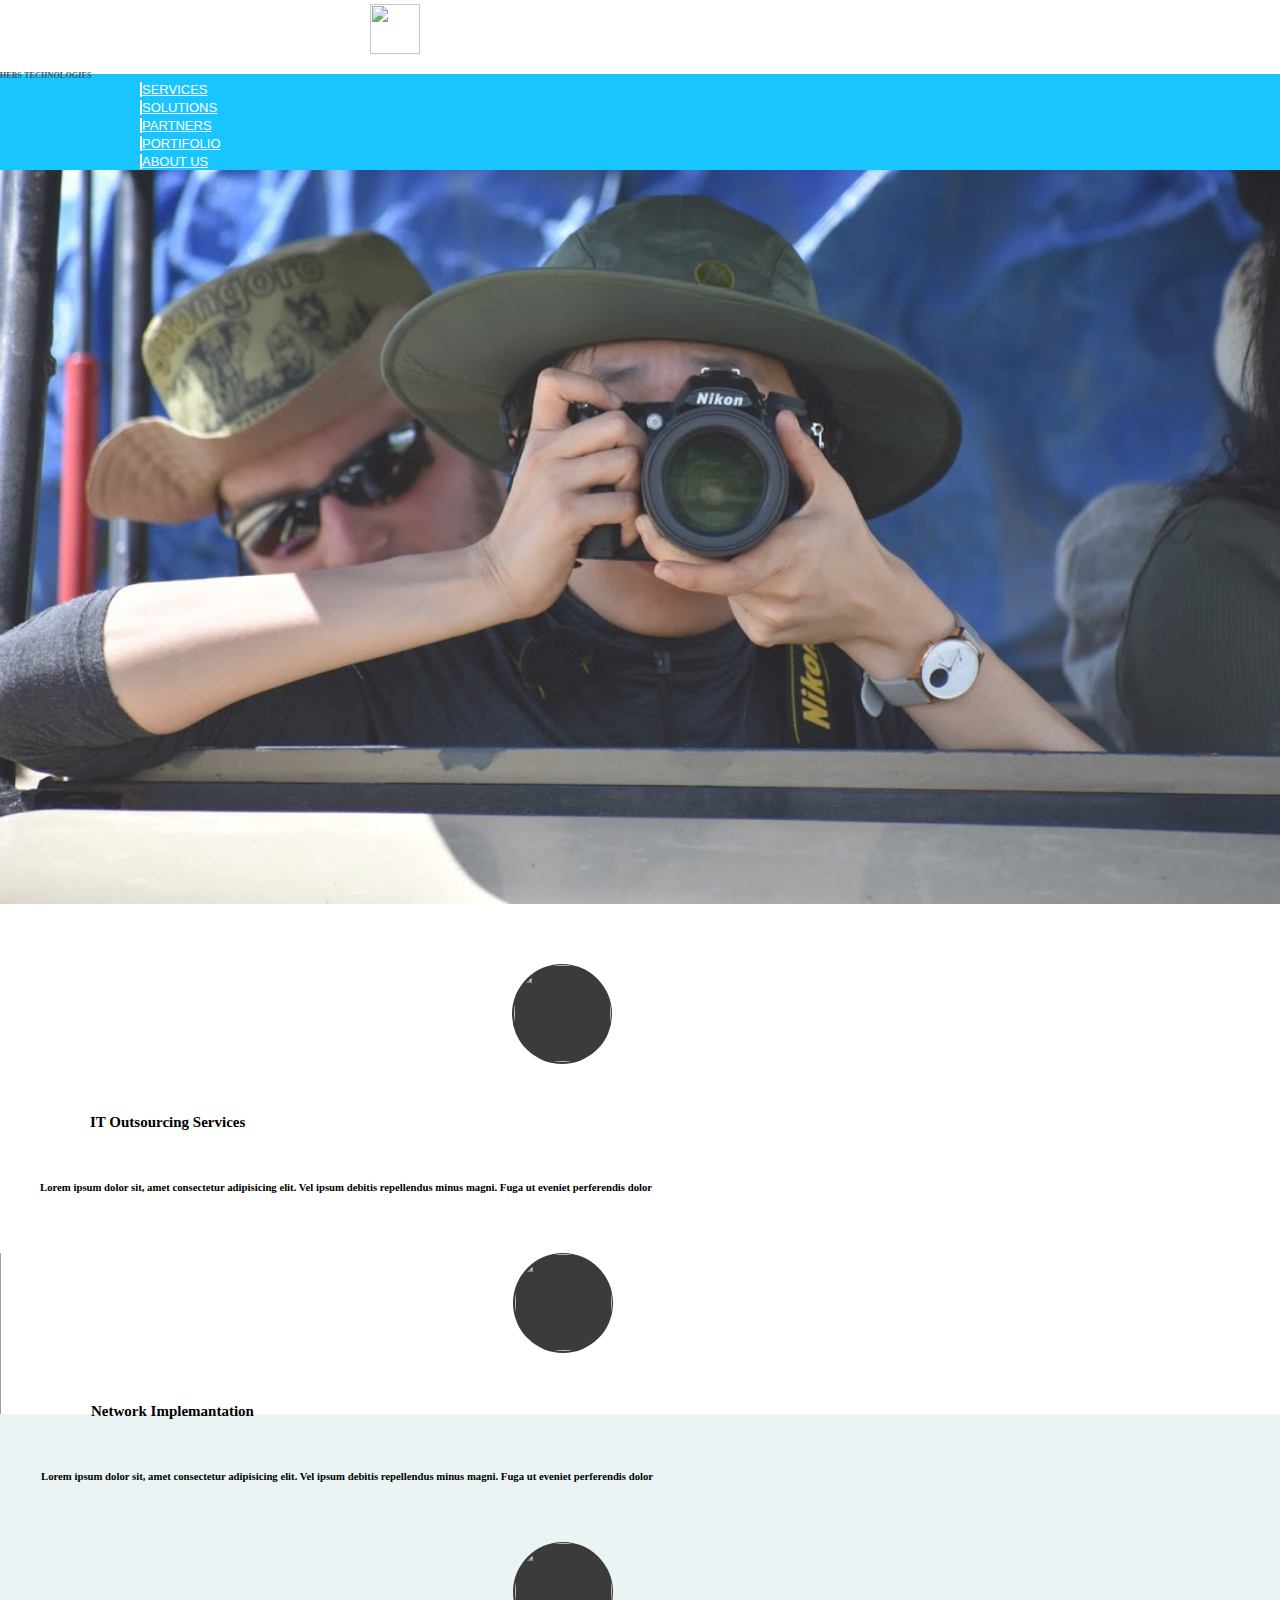
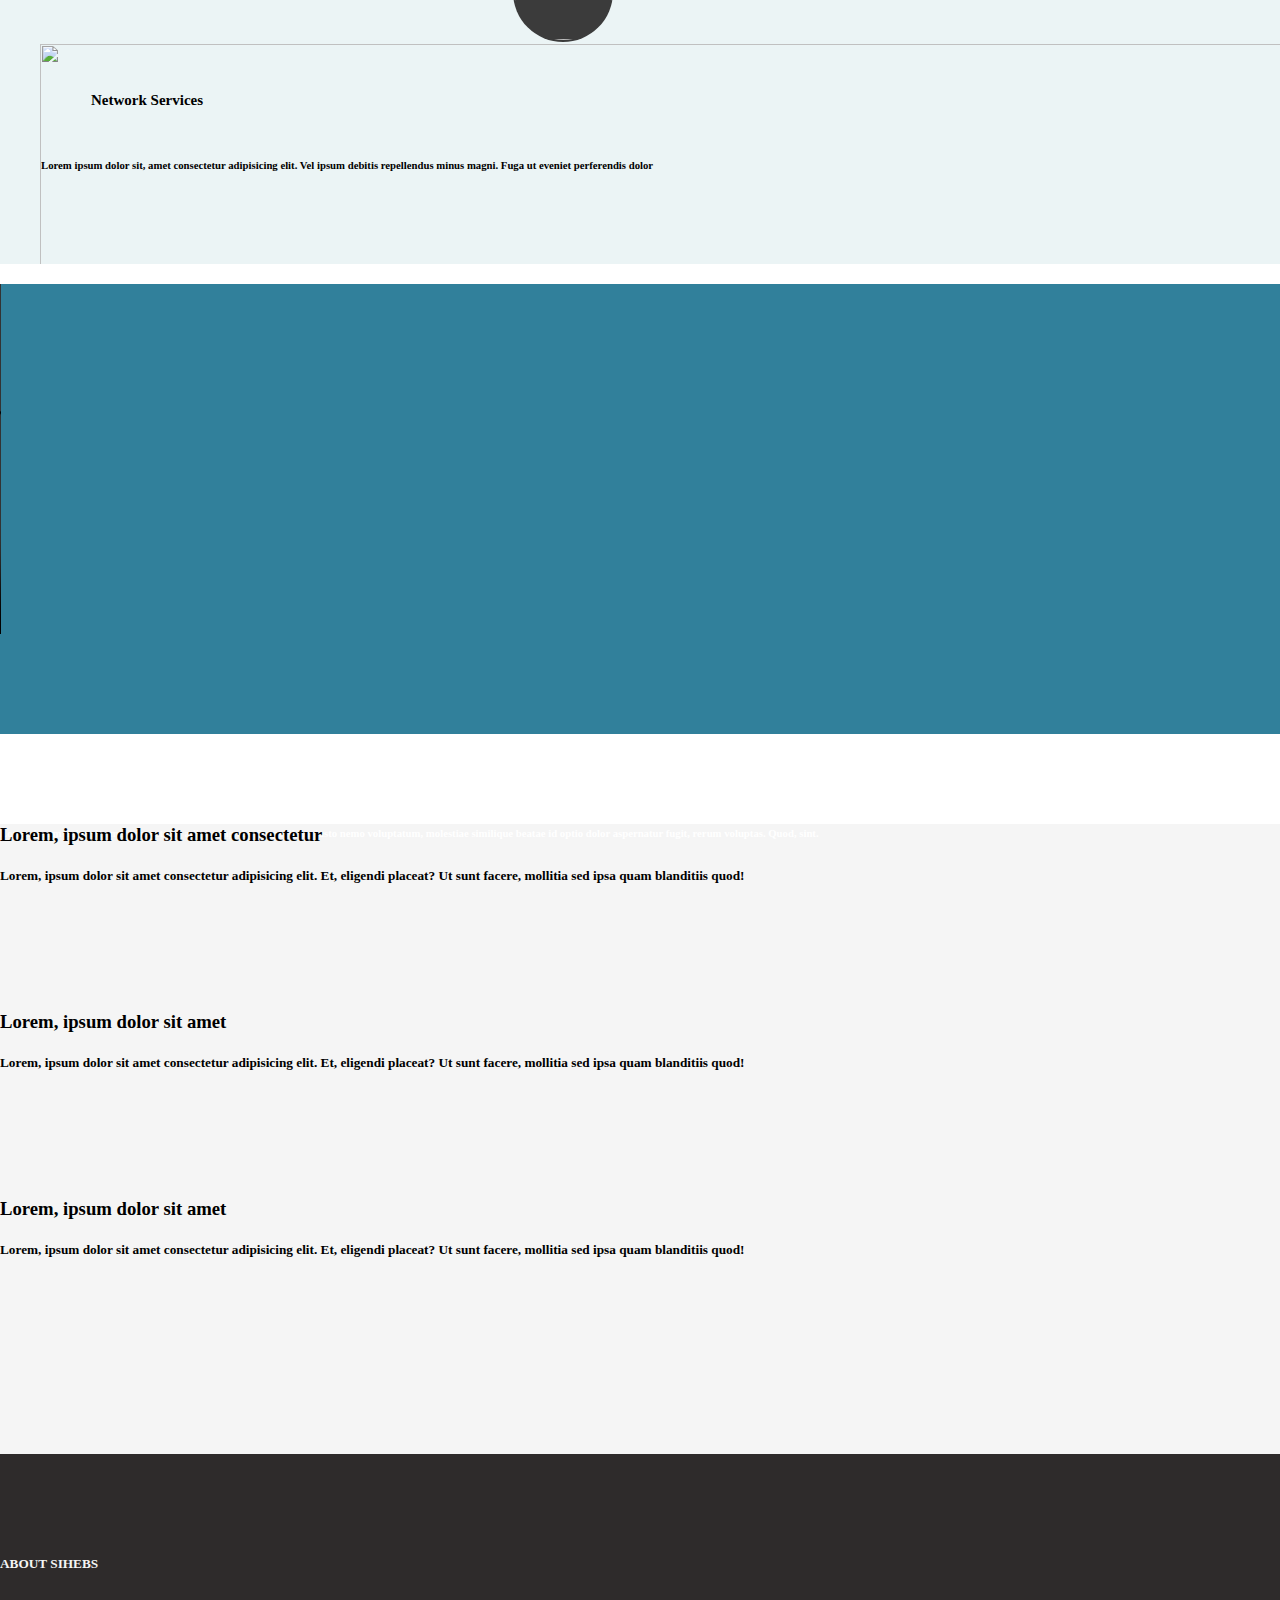
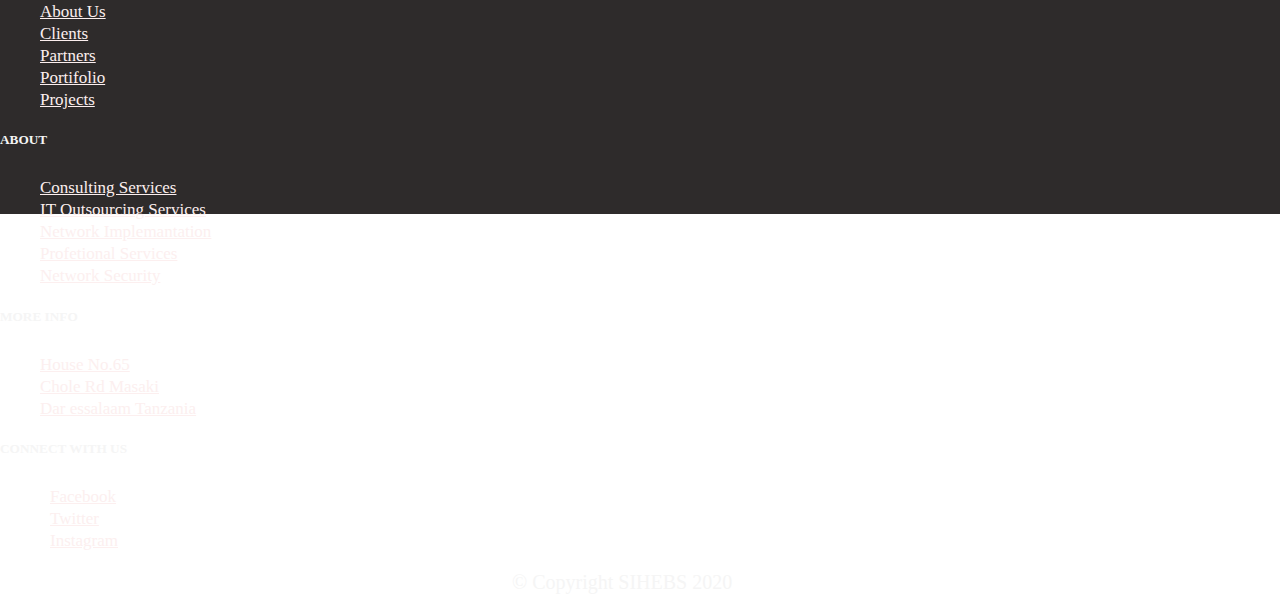
==== index.html @ 3056ec95 "pics" ====
<!DOCTYPE html>
<html lang="en">
  <head>
    <meta charset="UTF-8" />
    <meta name="viewport" content="width=device-width, initial-scale=1.0" />
    <link rel="stylesheet" href="styles/styles.css" />
    <!-- bootstrap -->
    <link
      rel="stylesheet"
      href="https://cdnjs.cloudflare.com/ajax/libs/bootstrap-material-design/4.0.2/bootstrap-material-design.css"
      integrity="sha512-2KRz1UY/OYx7yBlulfAB4FqeSUMzlkvxCX6IalaJfhrihGo8lbY+AOm5isINAIcGV/sCqi7Pic6Mq6pznnP4mA=="
      crossorigin="anonymous"
    />
    <!-- fontawesome icons -->
    <link
      rel="stylesheet"
      href="https://cdnjs.cloudflare.com/ajax/libs/font-awesome/5.14.0/css/all.min.css"
      integrity="sha512-1PKOgIY59xJ8Co8+NE6FZ+LOAZKjy+KY8iq0G4B3CyeY6wYHN3yt9PW0XpSriVlkMXe40PTKnXrLnZ9+fkDaog=="
      crossorigin="anonymous"
    />
    <title>SIHEBS|Technology</title>
  </head>
  <body>
    <section id="wrapper">
      <!-- header -->
      <div class="container">
        <header>
          <div id="header1">
            <div class="header-top-area">
              <div class="top-bar-border">
                <div class="row">
                  <div class="col-sm-4 col-md-6 col-lg-6">
                    <div class="header-top-left">
                      <ul>
                        <li>
                          <a href=""
                            ><i class="fa fa-question-circle"></i> Have any
                            Question?</a
                          >
                        </li>
                        <li>
                          <a href=""
                            ><i
                              class="fa fa-phone-square"
                              aria-hidden="true"
                            ></i>
                            +255 745 689 234</a
                          >
                        </li>
                        <li>
                          <a href=""
                            ><i class="fa fa-envelope"></i>
                            info@sihebs.co.tz</a
                          >
                        </li>
                      </ul>
                    </div>
                  </div>

                  <div class="col-sm-4 col-md-6 col-lg-6">
                    <div class="header-top-right">
                      <ul>
                        <li><a href="">DemoApp</a></li>
                        <li><a href="">Contact Us</a></li>
                        <li><a href="">Sitemap</a></li>
                      </ul>
                    </div>
                  </div>
                </div>
              </div>
            </div>
          </div>
          <nav id="myHeader" class="navbar navbar-expand-lg py-4 mt-4">
            <div href="#" class="navbar-brand">
              <div class="row">
                <img
                  src="assets/icons/e-kilimo.png"
                  height="50px"
                  width="50px"
                  alt=""
                  class="img-fluid"
                />
                <h5 class="display-6 brand">SIHEBS TECHNOLOGIES</h5>
              </div>
            </div>
            <ul class="navbar-nav ml-auto">
              <li class="nav-item">
                <a href="" class="nav-link active">SERVICES</a>
              </li>
              <li class="nav-item">
                <a href="" class="nav-link">SOLUTIONS</a>
              </li>
              <li class="nav-item"><a href="" class="nav-link">PARTNERS</a></li>
              <li class="nav-item">
                <a href="" class="nav-link">PORTIFOLIO</a>
              </li>
              <li class="nav-item"><a href="" class="nav-link">ABOUT US</a></li>
            </ul>
          </nav>
        </header>
      </div>

      <!-- home section -->
      <section id="home-section">
        <!-- <div class="container">
          <div
            id="carouselExampleIndicators"
            class="carousel slide"
            data-ride="carousel"
          >
            <ol class="carousel-indicators">
              <li
                data-target="#carouselExampleIndicators"
                data-slide-to="0"
                class="active"
              ></li>
              <li
                data-target="#carouselExampleIndicators"
                data-slide-to="1"
              ></li>
              <li
                data-target="#carouselExampleIndicators"
                data-slide-to="2"
              ></li>
            </ol>
            <div class="carousel-inner">
              <div class="carousel-item active">
                <div class="carousel-caption">
                  <div class="row">
                    <div class="col-sm-6 col-md-6 col-lg-12">
                      <h1>
                        Explore <br />
                        Our Network Services
                      </h1>
                      <p>
                        SIHEBS deliver enterprises-class network securitywith
                        stateful inspection firewall,VPN and IPS ,offering the
                        Human layer 8 identity basedcontrols and layer
                        7applications controls it ensure high levelof network
                        security, network connectivity, continous
                      </p>
                    </div>
                  </div>
                </div>
                <img
                  src="assets/images/backg.jpg"
                  height="500px"
                  alt="First slide"
                />
              </div>
              <div class="carousel-item">
                <img src="assets/images/backg.jpg" alt="Second slide" />
              </div>
              <div class="carousel-item">
                <img src="assets/images/backg.jpg" alt="Third slide" />
              </div>
            </div>
            <a
              class="carousel-control-prev"
              href="#carouselExampleIndicators"
              role="button"
              data-slide="prev"
            >
              <span
                class="carousel-control-prev-icon"
                aria-hidden="true"
              ></span>
              <span class="sr-only">Previous</span>
            </a>
            <a
              class="carousel-control-next"
              href="#carouselExampleIndicators"
              role="button"
              data-slide="next"
            >
              <span
                class="carousel-control-next-icon"
                aria-hidden="true"
              ></span>
              <span class="sr-only">Next</span>
            </a>
          </div> -->
        </div>
      </section>
    </section>

    <!-- ==== second view  -->
    <section id="second-view">
      <div class="container">
        <div class="row">
          <div class="col-sm-6 col-md-6 col-lg-4">
            <div class="row">
              <div class="col-sm-6 col-md-6 col-lg-10">
                <div class="circle-avator">
                  <img src="assets/images/l1.jpg" alt="" class="img-circle" />

                </div>
                <h5>IT Outsourcing Services</h5>
                <h6 class="text-center">
                  Lorem ipsum dolor sit, amet consectetur adipisicing elit. Vel
                  ipsum debitis repellendus minus magni. Fuga ut eveniet
                  perferendis dolor
                </h6>
              </div>
            </div>
            
          </div>
          <div class="col-sm-6 col-md-6 col-lg-4" style="border-left: rgb(161, 158, 158) 1px solid;">
            <div class="circle-avator">
              <img src="assets/images/l1.jpg" alt="" class="img-circle" />
            </div>
            <h5>Network Implemantation</h5>
                <h6>
                  Lorem ipsum dolor sit, amet consectetur adipisicing elit. Vel
                  ipsum debitis repellendus minus magni. Fuga ut eveniet
                  perferendis dolor
                </h6>
          </div>
          <div class="col-sm-6 col-md-6 col-lg-4" style="border-left: rgb(161, 158, 158) 1px solid;">
            <div class="circle-avator">
              <img src="assets/images/l1.jpg" alt="" class="img-circle" />
            </div>
            <h5>Network Services</h5>
                <h6>
                  Lorem ipsum dolor sit, amet consectetur adipisicing elit. Vel
                  ipsum debitis repellendus minus magni. Fuga ut eveniet
                  perferendis dolor
                </h6>
          </div>
        </div>
      </div>
    </section>

    <section id="third-view">
      <div class="container mt-5">
        <div class="row">
          <div class="col-sm-4 col-md-4 col-lg-3 lap1">
            <img src="assets/images/t4.webp" alt="" height="400px" width="100%" class="img-fluid">
          </div>
          <div class="col-sm-4 col-md-4 col-lg-3 lap2">
            <img src="assets/images/l2.jpg" alt="" height="100%" width="100%" class="img-fluid">
          </div>
          <div class="col-sm-4 col-md-4 col-lg-3 lap3">
            <img src="assets/images/l3.jpg" alt="" height="400px" width="100%" class="img-fluid">
          </div>
          <div class="col-sm-4 col-md-4 col-lg-3 lap4">
            <img src="assets/images/l6.jpg" alt="" height="400px" width="100%" class="img-fluid">
          </div>
        </div>
      </div>
    </section>
<!-- ===== video section ===== -->
<section id="video-view">
  <div class="container">
    <div class="row">
      <div class="col-sm-6 col-md-6 col-lg-6 col-xs-6 video">
        <video width="550px" height="350px" controls>
          <source src="./assets/videos/gucci.mp4" type="video/mp4">
        </video>
      </div>

      <div class="col-sm-6 col-md-6 col-lg-6 col-xs-6">
        <h4>Lorem ipsum dolor sit amet.</h4>
        <h6> Lorem ipsum dolor sit amet consectetur adipisicing elit. Saepe libero iusto nemo voluptatum, molestiae similique beatae id optio dolor aspernatur fugit, rerum voluptas. Quod, sint. </h6>
      </div>
    </div>
  </div>
</section>
<!-- ===== macbook section ===== -->
<section id="macbook-section">
  <div class="container">
    <div class="row mac-content1">
      <div class="col-sm-6 col-md-6 col-lg-6 col-xs-6">
        <h3>Lorem, ipsum dolor sit amet consectetur</h3>
        <h5 class="text-muted">
          Lorem, ipsum dolor sit amet consectetur adipisicing elit. Et, eligendi placeat? Ut sunt facere, mollitia sed ipsa quam blanditiis quod!
        </h5>
        <div class="row mac-content2">
          <div class="col-sm-4 col-md-6 col-lg-4 col-xs-4">
            <img src="assets/images/l1.jpg" alt="" class="img-fluid">
          </div>
          <div class="col-sm-7 col-md-8 col-lg-8 col-xs-6">
            <h3>Lorem, ipsum dolor sit amet</h3>
            <h5 class="text-muted pl-3">
              Lorem, ipsum dolor sit amet consectetur adipisicing elit. Et, eligendi placeat? Ut sunt facere, mollitia sed ipsa quam blanditiis quod!
            </h5>
            </div>
      </div>
      <div class="row mac-content2">
        <div class="col-sm-4 col-md-6 col-lg-4 col-xs-4">
          <img src="assets/images/l1.jpg" alt="" class="img-fluid">
        </div>
        <div class="col-sm-7 col-md-8 col-lg-8 col-xs-6">
          <h3>Lorem, ipsum dolor sit amet</h3>
          <h5 class="text-muted pl-3">
            Lorem, ipsum dolor sit amet consectetur adipisicing elit. Et, eligendi placeat? Ut sunt facere, mollitia sed ipsa quam blanditiis quod!
          </h5>
          </div>
    </div>
      
      </div>
      <div class="col-sm-6 col-md-6 col-lg-6 col-xs-6">
        <img src="assets/images/l1.jpg" alt="" class="img-fluid">
      </div>
      
    </div>
  </div>
</section>

<!--===== footer ===== -->
<section id="footer">
  <div class="container">
    <footer class="pt-5">
      <div class="row footer-content">
        <div class="col-sm-6 col-md-3 col-lg-3 col-xs-3">
          <h5>ABOUT SIHEBS</h5>
          <ul class="list-unstyled">
            <li><a href="#">About Us</a></li>
            <li><a href="#" >Clients</a></li>
            <li><a href="#" >Partners</a></li>
            <li><a href="#">Portifolio</a></li>
            <li><a href="#">Projects</a></li>
            <li><a href="#" class="text-muted"></a></li>

          </ul>
        </div>

        <div class="col-sm-6 col-md-3 col-lg-3 col-xs-3">
          <h5>ABOUT</h5>
          <ul class="list-unstyled">
            <li><a href="#">Consulting Services</a></li>
            <li><a href="#" >IT Outsourcing Services</a></li>
            <li><a href="#" >Network Implemantation</a></li>
            <li><a href="#">Profetional Services</a></li>
            <li><a href="#">Network Security</a></li>

          </ul>
        </div>


        <div class="col-sm-6 col-md-3 col-lg-3 col-xs-3">
          <h5>MORE INFO</h5>
          <ul class="list-unstyled">
            <li><a href="#">House No.65</a></li>
            <li><a href="#" >Chole Rd Masaki</a></li>
            <li><a href="#" >Dar essalaam Tanzania</a></li>
          </ul>
        </div>

        <div class="col-sm-6 col-md-3 col-lg-3 col-xs-3">
          <h5>CONNECT WITH US</h5>
          <ul class="list-unstyled">
            <li><a href="#"><i class="fab fa-facebook-square pl-5" style="color: blue;"></i> Facebook</a></li>
            <li><a href="#" ><i class="fab fa-twitter pl-5" style="color: cornflowerblue;"></i>Twitter</a></li>
            <li><a href="#" > <i class="fab fa-instagram pl-5" style="color: maroon;"></i>Instagram</a></li>
          </ul>
        </div>
      </div>
      <div class="row" style="margin-left: 40%; font-size: 20px;">
        <div class="col">
          <p class="lead ">
            &copy; Copyright 
            <span id="year"></span>
            SIHEBS 2020
          </p>
        </div>
      </div>
    </footer>
  </div>
</section>
    <!-- scripts -->
    <script
      src="https://code.jquery.com/jquery-3.5.1.slim.min.js"
      integrity="sha384-DfXdz2htPH0lsSSs5nCTpuj/zy4C+OGpamoFVy38MVBnE+IbbVYUew+OrCXaRkfj"
      crossorigin="anonymous"
    ></script>
    <script
      src="https://cdn.jsdelivr.net/npm/popper.js@1.16.0/dist/umd/popper.min.js"
      integrity="sha384-Q6E9RHvbIyZFJoft+2mJbHaEWldlvI9IOYy5n3zV9zzTtmI3UksdQRVvoxMfooAo"
      crossorigin="anonymous"
    ></script>
    <script
      src="https://stackpath.bootstrapcdn.com/bootstrap/4.5.0/js/bootstrap.min.js"
      integrity="sha384-OgVRvuATP1z7JjHLkuOU7Xw704+h835Lr+6QL9UvYjZE3Ipu6Tp75j7Bh/kR0JKI"
      crossorigin="anonymous"
    ></script>

    <script src="./custom.js  "></script>
  </body>
</html>
---- styles/styles.css ----
* {
  box-sizing: border-box;
}
body {
  margin: 0;
  font-family: serif;
}
#wrapper {
  background-image: url("../assets/images/zu.JPG");
  background-size: cover;
  opacity: 0.9;
  height: 100vh;
}
header {
  height: 150px;
  background-color: transparent;
}
.header-top-area a {
  color: white;
}
.header-top-area a:hover {
  color: limegreen;
}
.header-top-left {
  margin-left: -58px;
}
.header-top-left i {
  color: limegreen;
  margin-right: 8px;
}
.header-top-area ul li {
  list-style-type: none;
  float: left;
  margin-left: 10px;
}
a {
  color: whitesmoke;
  font-size: small;
}
.header-top-right {
  float: right;
  margin-top: 15px;
  margin-bottom: 30px;
}

.navbar {
  background-color: #00bfff;
}
.navbar li {
  list-style: none;
}
.navbar-nav {
  margin-left: 100px;
  font-family: sans-serif;
}
.navbar-nav a {
  color: white;
}
.navbar-brand {
  background-color: white;
  color: #2c4a53;
  font-size: 10px;
  font-family: "Times New Roman", Times, serif;
  margin-left: -8px;
  margin-top: -12px;
  height: 70px;
  margin-bottom: -10px;
  /* margin-bottom: 10px; */
  /* margin-right: -20px; */
}
.img-fluid {
  margin-left: 40px;
}
.brand {
  margin-top: 15px;
  margin-right: 30px;
}
.nav-link {
  border-left: white 2px solid;
  margin-top: 15px;
}
.nav-link:hover {
  background-color: limegreen;
  color: white;
  border-left: chartreuse 4px solid;
}
#home-section {
  margin-top: -40px;
  height: 100vh;
}
.carousel ol {
  margin-left: 30px;
}
.carousel-caption {
  margin-bottom: 150px;
  margin-left: -70px;
  display: flex;
  align-content: flex-start;
}
.carousel-caption h1 {
  font-family: "Franklin Gothic Medium", "Arial Narrow", Arial, sans-serif;
  font-size: 50px;
  font-weight: 50px;
  line-height: 56px;
}
.carousel-caption p {
  font-size: 20px;
  color: whitesmoke;
  font-family: "Segoe UI", Tahoma, Geneva, Verdana, sans-serif;
}
#second-view {
  height: 50vh;
  margin-top: 50px;
}
.circle-avator {
  height: 100px;
  width: 100px;
  margin-left: 40%;
  margin-top: 60px;
  position: relative;
  border-radius: 100px;
  background-color: rgb(59, 59, 59);
}
.img-circle {
  height: 97px;
  position: absolute;
  width: 97px;
  margin-top: 1px;
  margin-left: 2px;
  border-radius: 90px;
}
#second-view h5 {
  margin-left: 90px;
  margin-top: 50px;
  font-weight: 700;
  font-size: 15px;
  color: black;
}
#second-view h6 {
  margin-left: 40px;
  margin-top: 50px;

}
#third-view {
  height: 50vh;
  background-color: rgb(235, 244, 245);
  overflow: hidden;
}
.lap1 {
  margin-top: 230px;
}

.lap2 {
  margin-top: 190px;
}
.lap3 {
  margin-top: 150px;
}
.lap4 {
  margin-top: 200px;
}
#video-view {
  height: 50vh;
  background-color: rgb(49, 128, 155);
}
.video {
  margin-top: 20px;
}
#video-view h4 {
  margin-top: 150px;
  color: white;
}
#video-view h6 {
  margin-top: 10px;
  color: white;
}
#macbook-section {
  height: 70vh;
  background-color: whitesmoke;
}
.mac-content1, .mac-content2 {
  margin-top: 90px;
}
#footer {
  height: 40vh;
  background-color: rgb(46, 43, 43);
  color: whitesmoke;
}
.footer-content {
  padding-top: 80px;
}
.footer-content li {
  list-style-type: none;
  margin-top: 2px;
}
.footer-content a {
  color: rgb(252, 239, 239);
  font-size: 17px;
}
.list-unstyled {
  margin-top: 30px;
}
.footer-content i {
  margin-right: 10px;
}
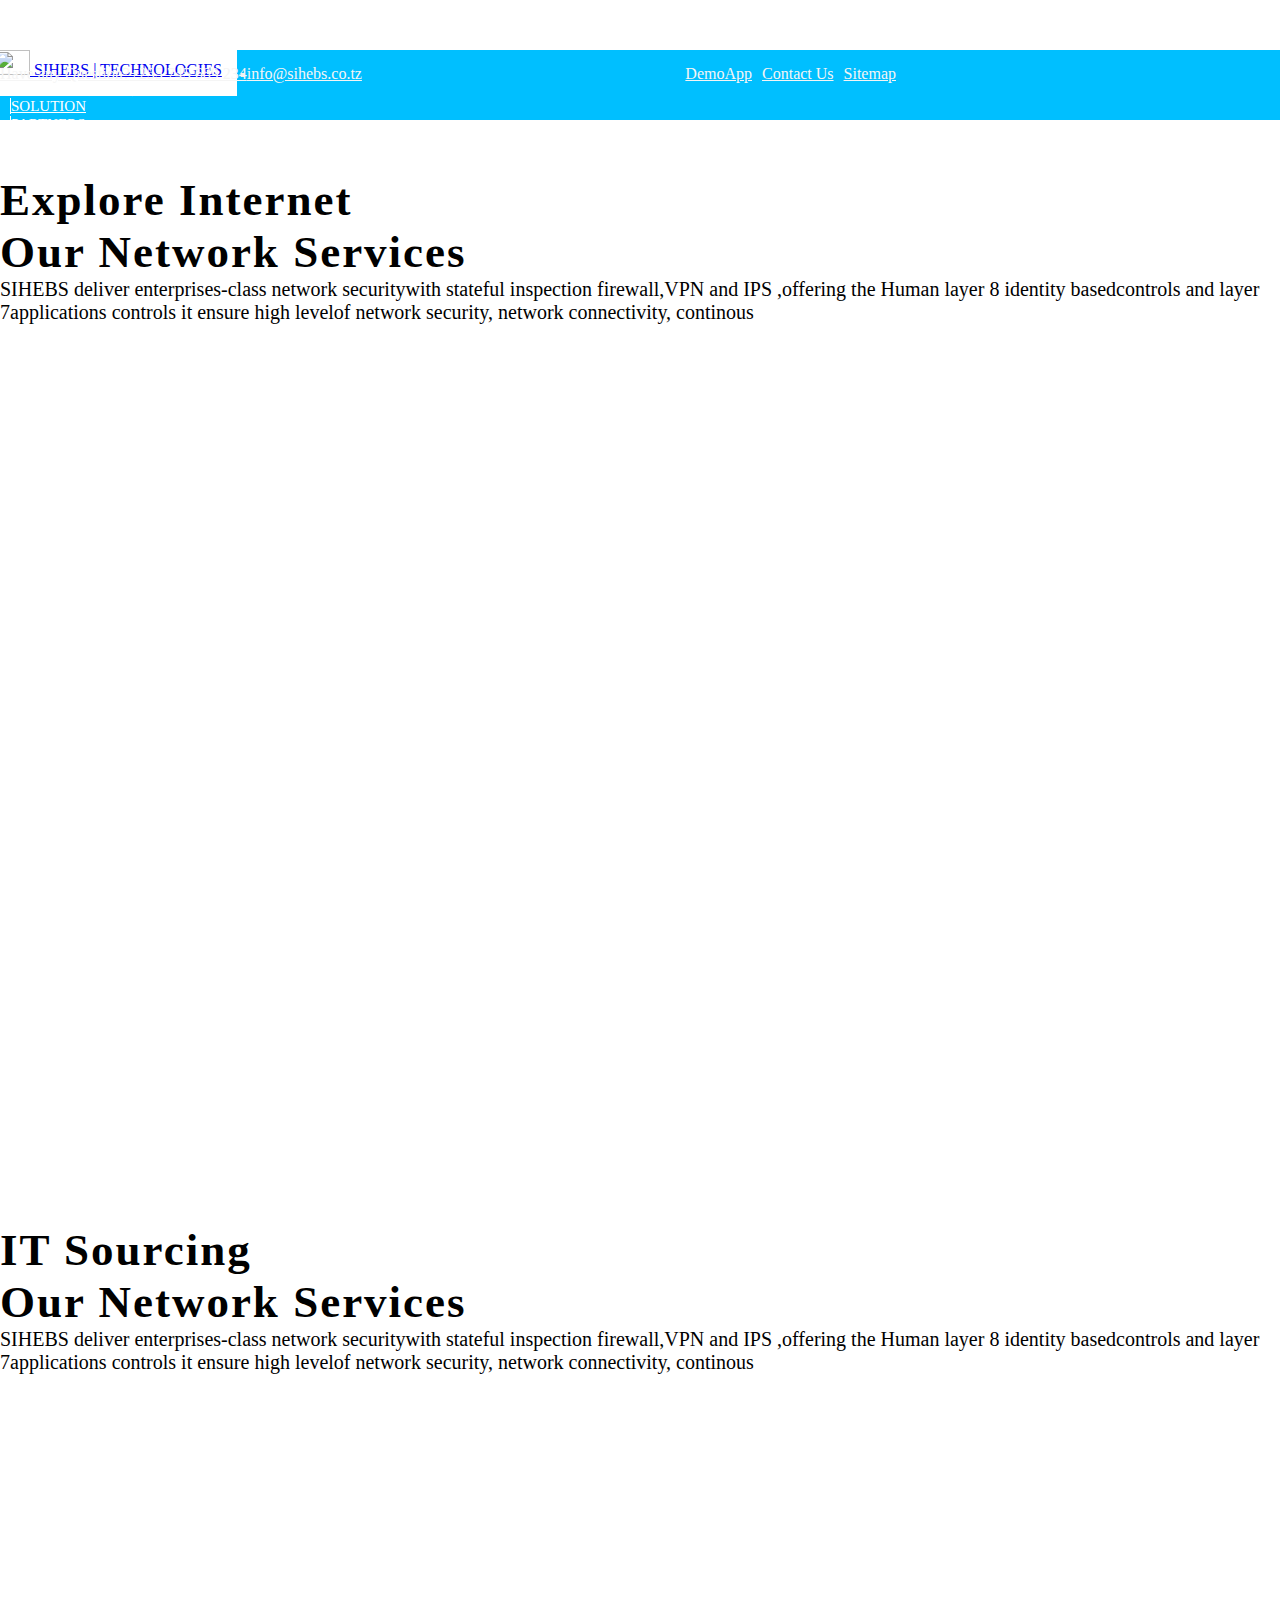
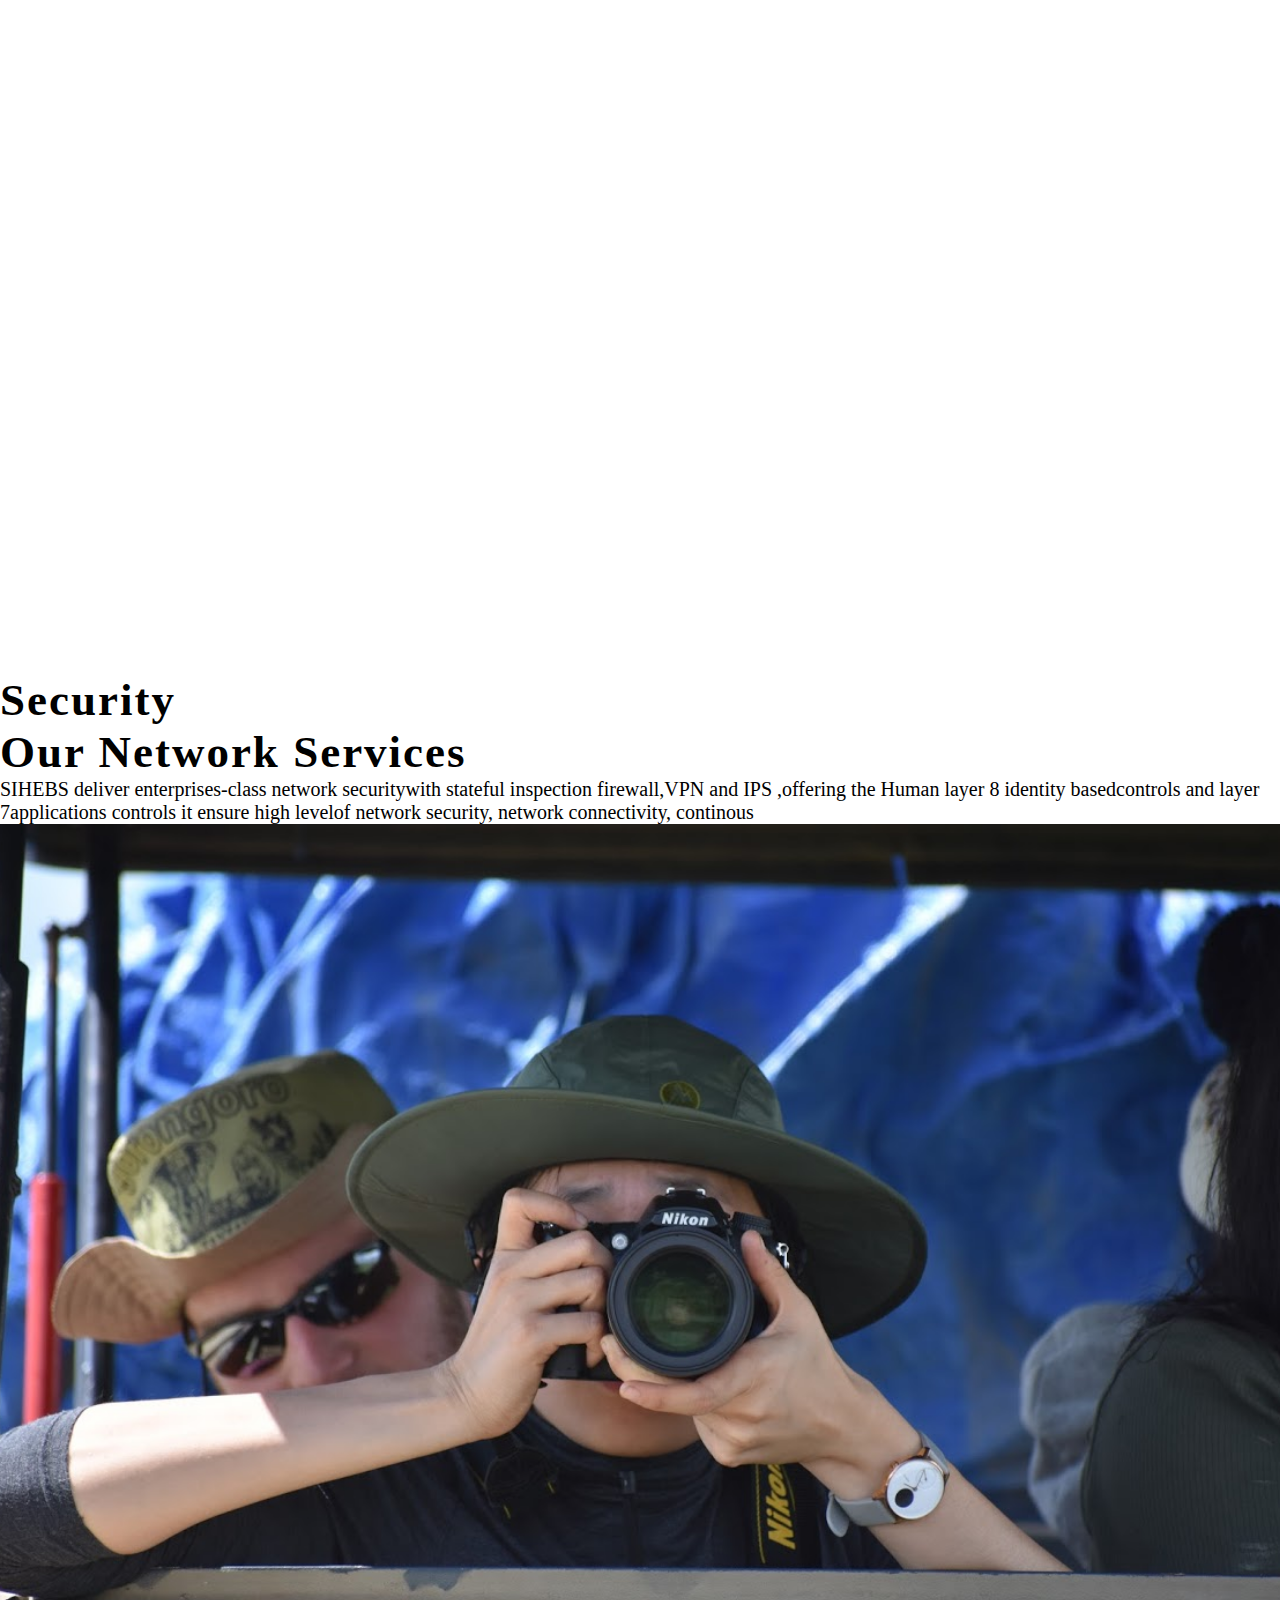
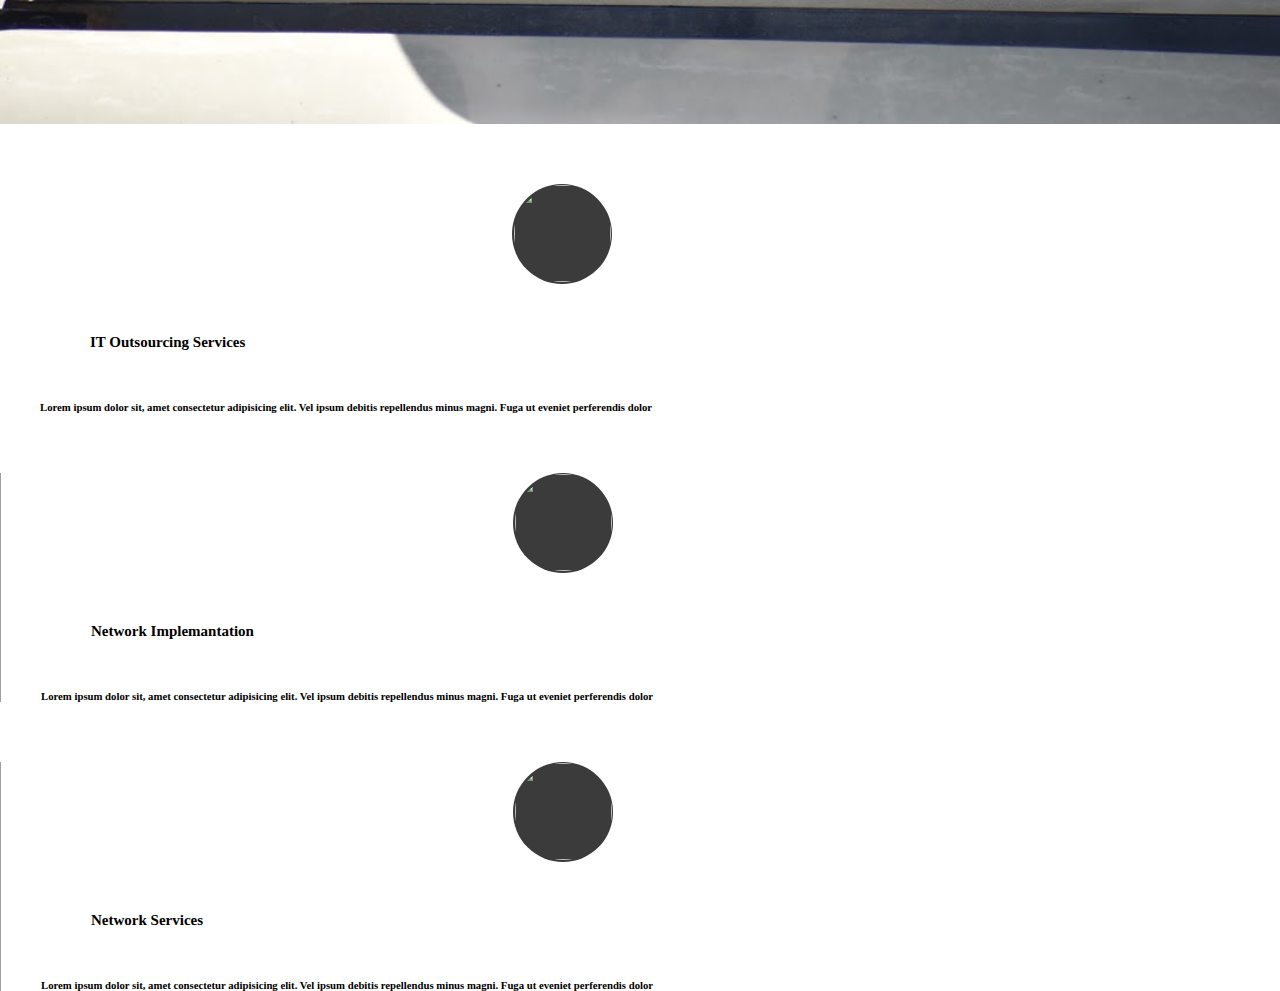
==== commit 69f72e3d: "animate" ====
--- a/index.html
+++ b/index.html
@@ -3,14 +3,21 @@
   <head>
     <meta charset="UTF-8" />
     <meta name="viewport" content="width=device-width, initial-scale=1.0" />
-    <link rel="stylesheet" href="styles/styles.css" />
+    <title>Tech</title>
     <!-- bootstrap -->
     <link
       rel="stylesheet"
-      href="https://cdnjs.cloudflare.com/ajax/libs/bootstrap-material-design/4.0.2/bootstrap-material-design.css"
-      integrity="sha512-2KRz1UY/OYx7yBlulfAB4FqeSUMzlkvxCX6IalaJfhrihGo8lbY+AOm5isINAIcGV/sCqi7Pic6Mq6pznnP4mA=="
+      href="https://stackpath.bootstrapcdn.com/bootstrap/4.5.0/css/bootstrap.min.css"
+      integrity="sha384-9aIt2nRpC12Uk9gS9baDl411NQApFmC26EwAOH8WgZl5MYYxFfc+NcPb1dKGj7Sk"
       crossorigin="anonymous"
     />
+    <!-- animate css -->
+    <link
+    rel="stylesheet"
+    href="https://cdnjs.cloudflare.com/ajax/libs/animate.css/4.0.0/animate.min.css"
+  />
+  <!-- custom styles -->
+    <link rel="stylesheet" href="styles/custom.css" />
     <!-- fontawesome icons -->
     <link
       rel="stylesheet"
@@ -18,373 +25,212 @@
       integrity="sha512-1PKOgIY59xJ8Co8+NE6FZ+LOAZKjy+KY8iq0G4B3CyeY6wYHN3yt9PW0XpSriVlkMXe40PTKnXrLnZ9+fkDaog=="
       crossorigin="anonymous"
     />
-    <title>SIHEBS|Technology</title>
   </head>
   <body>
-    <section id="wrapper">
-      <!-- header -->
-      <div class="container">
-        <header>
-          <div id="header1">
-            <div class="header-top-area">
-              <div class="top-bar-border">
-                <div class="row">
-                  <div class="col-sm-4 col-md-6 col-lg-6">
-                    <div class="header-top-left">
-                      <ul>
-                        <li>
-                          <a href=""
-                            ><i class="fa fa-question-circle"></i> Have any
-                            Question?</a
-                          >
-                        </li>
-                        <li>
-                          <a href=""
-                            ><i
-                              class="fa fa-phone-square"
-                              aria-hidden="true"
-                            ></i>
-                            +255 745 689 234</a
-                          >
-                        </li>
-                        <li>
-                          <a href=""
-                            ><i class="fa fa-envelope"></i>
-                            info@sihebs.co.tz</a
-                          >
-                        </li>
-                      </ul>
+   <header>
+   <div class="container">
+     <!-- =============== top bar ================ -->
+    <div class="header-top-area d-none d-lg-block d-md-none">
+        <div class="row">
+            <div class="col-sm-6 col-md-6 col-lg-6 col-xs-6 header-top-left">
+                <ul>
+                    <li class="mr-3">
+                      <a href=""
+                        ><i class="fa fa-question-circle mr-2"></i> Have any
+                        Question?</a
+                      >
+                    </li>
+                    <li class="mr-3">
+                      <a href=""
+                        ><i
+                          class="fa fa-phone-square mr-2"
+                          aria-hidden="true"
+                        ></i>
+                        +255 745 689 234</a
+                      >
+                    </li>
+                    <li>
+                      <a href=""
+                        ><i class="fa fa-envelope mr-2"></i>
+                        info@sihebs.co.tz</a
+                      >
+                    </li>
+                  </ul>
+            </div>
+
+            
+            <div class="col-6 col-md-6">
+               <div class="header-top-right">
+                 <ul >
+                   <li class=""><a href="">DemoApp</a></li>
+                   <li><a href="">Contact Us</a></li>
+                   <li class=""><a href="">Sitemap</a></li>
+                 </ul>
+               </div>
+             </div>
+        </div>
+    </div>
+      <!--================== navigation bar ===================-->
+      <nav class="navbar navbar-expand-lg fixed-top">
+         <div class="container navbar-default">
+            <a class="navbar-brand text-dark" href="#">
+               <img src="assets/icons/e-kilimo.png" height="25px" width="35px" alt="" class="img-circle mr-1">
+               SIHEBS | TECHNOLOGIES</a>
+         <button class="navbar-toggler" type="button" data-toggle="collapse" data-target="#navbarSupportedContent" aria-controls="navbarSupportedContent" aria-expanded="false" aria-label="Toggle navigation">
+           <span class="navbar-toggler-icon"></span>
+           <span class="icon-bar"></span>
+         </button>
+       
+         <div class="collapse navbar-collapse" id="navbarSupportedContent">
+           <ul class="navbar-nav ml-auto">
+             <li class="nav-item active">
+               <a class="nav-link" href="#">SERVICES <span class="sr-only">(current)</span></a>
+             </li>
+             <li class="nav-item">
+               <a class="nav-link" href="#">SOLUTION</a>
+             </li>
+             <li class="nav-item">
+               <a class="nav-link" href="#">PARTNERS</a>
+             </li>
+             <li class="nav-item">
+               <a class="nav-link" href="#">PORTIFOLIO</a>
+             </li>
+             <li class="nav-item">
+               <a class="nav-link" href="#">ABOUT US</a>
+             </li>
+            
+            
+           </ul>
+          
+         </div>
+         </div>
+       </nav>
+   </div>
+  
+      <div id="carouselExampleIndicators" class="carousel slide" data-ride="carousel">
+          <ol class="carousel-indicators">
+            <li data-target="#carouselExampleIndicators" data-slide-to="0" class="active"></li>
+            <li data-target="#carouselExampleIndicators" data-slide-to="1"></li>
+            <li data-target="#carouselExampleIndicators" data-slide-to="2"></li>
+          </ol>
+          <div class="carousel-inner">
+            <div class="carousel-item active">
+                <div class="carousel-caption d-none d-md-inline">
+                    <div class="row">
+                      <div class="col-sm-6 col-md-6 col-lg-6">
+                        <h1 class="animate__animated animate__fadeInLeft" style="animation-delay: 1.2s;">
+                          Explore Internet <br />
+                          Our Network Services
+                        </h1>
+                        <p class="animate__animated animate__rotateIn" style="animation-delay: 1.2s;">
+                          SIHEBS deliver enterprises-class network securitywith
+                          stateful inspection firewall,VPN and IPS ,offering the
+                          Human layer 8 identity basedcontrols and layer
+                          7applications controls it ensure high levelof network
+                          security, network connectivity, continous
+                        </p>
+                      </div>
+
+                  
+                    </div>
+                  </div> 
+                <div class="banner" style="background-image: url('assets/images/t1.webp');"></div>
+            </div>
+            <div class="carousel-item">
+                <div class="carousel-caption d-none d-md-block">
+                    <div class="row">
+                      <div class="col-sm-6 col-md-6 col-lg-6">
+                        <h1 class="animate__animated animate__fadeInLeft" style="animation-delay: 1.2s;">
+                          IT Sourcing  <br />
+                          Our Network Services
+                        </h1>
+                        <p class="animate__animated animate__zoomInUp" style="animation-delay: 1.2s;">
+                          SIHEBS deliver enterprises-class network securitywith
+                          stateful inspection firewall,VPN and IPS ,offering the
+                          Human layer 8 identity basedcontrols and layer
+                          7applications controls it ensure high levelof network
+                          security, network connectivity, continous
+                        </p>
+                      </div>
                     </div>
                   </div>
-
-                  <div class="col-sm-4 col-md-6 col-lg-6">
-                    <div class="header-top-right">
-                      <ul>
-                        <li><a href="">DemoApp</a></li>
-                        <li><a href="">Contact Us</a></li>
-                        <li><a href="">Sitemap</a></li>
-                      </ul>
+              <div class="banner" style="background-image: url('assets/images/t9.webp');"></div>
+          </div>
+            <div class="carousel-item">
+                <div class="carousel-caption d-none d-md-block">
+                    <div class="row">
+                      <div class="col-sm-6 col-md-6 col-lg-6 ">
+                        <h1 class="animate__animated animate__hinge" style="animation-delay: 1.2s;">
+                          Security <br />
+                          Our Network Services
+                        </h1>
+                        <p class="animate__animated animate__zoomIn" style="animation-delay: 1.2s;">
+                          SIHEBS deliver enterprises-class network securitywith
+                          stateful inspection firewall,VPN and IPS ,offering the
+                          Human layer 8 identity basedcontrols and layer
+                          7applications controls it ensure high levelof network
+                          security, network connectivity, continous
+                        </p>
+                      </div>
                     </div>
                   </div>
-                </div>
+              <div class="banner" style="background-image: url('assets/images/zu.JPG');"></div>
+          </div>
+          </div>
+          
+        </div>
+   </header>
+
+   <!--================== second section ================== -->
+
+   <section id="second-view">
+    <div class="container">
+      <div class="row">
+        <div class="col-sm-6 col-md-6 col-lg-4">
+          <div class="row">
+            <div class="col-sm-6 col-md-6 col-lg-10">
+              <div class="circle-avator">
+                <img src="assets/images/l1.jpg" alt="" class="img-circle" />
+
               </div>
+              <h5>IT Outsourcing Services</h5>
+              <h6 class="text-center">
+                Lorem ipsum dolor sit, amet consectetur adipisicing elit. Vel
+                ipsum debitis repellendus minus magni. Fuga ut eveniet
+                perferendis dolor
+              </h6>
             </div>
           </div>
-          <nav id="myHeader" class="navbar navbar-expand-lg py-4 mt-4">
-            <div href="#" class="navbar-brand">
-              <div class="row">
-                <img
-                  src="assets/icons/e-kilimo.png"
-                  height="50px"
-                  width="50px"
-                  alt=""
-                  class="img-fluid"
-                />
-                <h5 class="display-6 brand">SIHEBS TECHNOLOGIES</h5>
-              </div>
-            </div>
-            <ul class="navbar-nav ml-auto">
-              <li class="nav-item">
-                <a href="" class="nav-link active">SERVICES</a>
-              </li>
-              <li class="nav-item">
-                <a href="" class="nav-link">SOLUTIONS</a>
-              </li>
-              <li class="nav-item"><a href="" class="nav-link">PARTNERS</a></li>
-              <li class="nav-item">
-                <a href="" class="nav-link">PORTIFOLIO</a>
-              </li>
-              <li class="nav-item"><a href="" class="nav-link">ABOUT US</a></li>
-            </ul>
-          </nav>
-        </header>
-      </div>
-
-      <!-- home section -->
-      <section id="home-section">
-        <!-- <div class="container">
-          <div
-            id="carouselExampleIndicators"
-            class="carousel slide"
-            data-ride="carousel"
-          >
-            <ol class="carousel-indicators">
-              <li
-                data-target="#carouselExampleIndicators"
-                data-slide-to="0"
-                class="active"
-              ></li>
-              <li
-                data-target="#carouselExampleIndicators"
-                data-slide-to="1"
-              ></li>
-              <li
-                data-target="#carouselExampleIndicators"
-                data-slide-to="2"
-              ></li>
-            </ol>
-            <div class="carousel-inner">
-              <div class="carousel-item active">
-                <div class="carousel-caption">
-                  <div class="row">
-                    <div class="col-sm-6 col-md-6 col-lg-12">
-                      <h1>
-                        Explore <br />
-                        Our Network Services
-                      </h1>
-                      <p>
-                        SIHEBS deliver enterprises-class network securitywith
-                        stateful inspection firewall,VPN and IPS ,offering the
-                        Human layer 8 identity basedcontrols and layer
-                        7applications controls it ensure high levelof network
-                        security, network connectivity, continous
-                      </p>
-                    </div>
-                  </div>
-                </div>
-                <img
-                  src="assets/images/backg.jpg"
-                  height="500px"
-                  alt="First slide"
-                />
-              </div>
-              <div class="carousel-item">
-                <img src="assets/images/backg.jpg" alt="Second slide" />
-              </div>
-              <div class="carousel-item">
-                <img src="assets/images/backg.jpg" alt="Third slide" />
-              </div>
-            </div>
-            <a
-              class="carousel-control-prev"
-              href="#carouselExampleIndicators"
-              role="button"
-              data-slide="prev"
-            >
-              <span
-                class="carousel-control-prev-icon"
-                aria-hidden="true"
-              ></span>
-              <span class="sr-only">Previous</span>
-            </a>
-            <a
-              class="carousel-control-next"
-              href="#carouselExampleIndicators"
-              role="button"
-              data-slide="next"
-            >
-              <span
-                class="carousel-control-next-icon"
-                aria-hidden="true"
-              ></span>
-              <span class="sr-only">Next</span>
-            </a>
-          </div> -->
-        </div>
-      </section>
-    </section>
-
-    <!-- ==== second view  -->
-    <section id="second-view">
-      <div class="container">
-        <div class="row">
-          <div class="col-sm-6 col-md-6 col-lg-4">
-            <div class="row">
-              <div class="col-sm-6 col-md-6 col-lg-10">
-                <div class="circle-avator">
-                  <img src="assets/images/l1.jpg" alt="" class="img-circle" />
-
-                </div>
-                <h5>IT Outsourcing Services</h5>
-                <h6 class="text-center">
-                  Lorem ipsum dolor sit, amet consectetur adipisicing elit. Vel
-                  ipsum debitis repellendus minus magni. Fuga ut eveniet
-                  perferendis dolor
-                </h6>
-              </div>
-            </div>
-            
-          </div>
-          <div class="col-sm-6 col-md-6 col-lg-4" style="border-left: rgb(161, 158, 158) 1px solid;">
-            <div class="circle-avator">
-              <img src="assets/images/l1.jpg" alt="" class="img-circle" />
-            </div>
-            <h5>Network Implemantation</h5>
-                <h6>
-                  Lorem ipsum dolor sit, amet consectetur adipisicing elit. Vel
-                  ipsum debitis repellendus minus magni. Fuga ut eveniet
-                  perferendis dolor
-                </h6>
-          </div>
-          <div class="col-sm-6 col-md-6 col-lg-4" style="border-left: rgb(161, 158, 158) 1px solid;">
-            <div class="circle-avator">
-              <img src="assets/images/l1.jpg" alt="" class="img-circle" />
-            </div>
-            <h5>Network Services</h5>
-                <h6>
-                  Lorem ipsum dolor sit, amet consectetur adipisicing elit. Vel
-                  ipsum debitis repellendus minus magni. Fuga ut eveniet
-                  perferendis dolor
-                </h6>
-          </div>
-        </div>
-      </div>
-    </section>
-
-    <section id="third-view">
-      <div class="container mt-5">
-        <div class="row">
-          <div class="col-sm-4 col-md-4 col-lg-3 lap1">
-            <img src="assets/images/t4.webp" alt="" height="400px" width="100%" class="img-fluid">
-          </div>
-          <div class="col-sm-4 col-md-4 col-lg-3 lap2">
-            <img src="assets/images/l2.jpg" alt="" height="100%" width="100%" class="img-fluid">
-          </div>
-          <div class="col-sm-4 col-md-4 col-lg-3 lap3">
-            <img src="assets/images/l3.jpg" alt="" height="400px" width="100%" class="img-fluid">
-          </div>
-          <div class="col-sm-4 col-md-4 col-lg-3 lap4">
-            <img src="assets/images/l6.jpg" alt="" height="400px" width="100%" class="img-fluid">
-          </div>
-        </div>
-      </div>
-    </section>
-<!-- ===== video section ===== -->
-<section id="video-view">
-  <div class="container">
-    <div class="row">
-      <div class="col-sm-6 col-md-6 col-lg-6 col-xs-6 video">
-        <video width="550px" height="350px" controls>
-          <source src="./assets/videos/gucci.mp4" type="video/mp4">
-        </video>
-      </div>
-
-      <div class="col-sm-6 col-md-6 col-lg-6 col-xs-6">
-        <h4>Lorem ipsum dolor sit amet.</h4>
-        <h6> Lorem ipsum dolor sit amet consectetur adipisicing elit. Saepe libero iusto nemo voluptatum, molestiae similique beatae id optio dolor aspernatur fugit, rerum voluptas. Quod, sint. </h6>
+          
+        </div>
+        <div class="col-sm-6 col-md-6 col-lg-4" style="border-left: rgb(161, 158, 158) 1px solid;">
+          <div class="circle-avator">
+            <img src="assets/images/l1.jpg" alt="" class="img-circle" />
+          </div>
+          <h5>Network Implemantation</h5>
+              <h6>
+                Lorem ipsum dolor sit, amet consectetur adipisicing elit. Vel
+                ipsum debitis repellendus minus magni. Fuga ut eveniet
+                perferendis dolor
+              </h6>
+        </div>
+        <div class="col-sm-6 col-md-6 col-lg-4" style="border-left: rgb(161, 158, 158) 1px solid;">
+          <div class="circle-avator">
+            <img src="assets/images/l1.jpg" alt="" class="img-circle" />
+          </div>
+          <h5>Network Services</h5>
+              <h6>
+                Lorem ipsum dolor sit, amet consectetur adipisicing elit. Vel
+                ipsum debitis repellendus minus magni. Fuga ut eveniet
+                perferendis dolor
+              </h6>
+        </div>
       </div>
     </div>
-  </div>
-</section>
-<!-- ===== macbook section ===== -->
-<section id="macbook-section">
-  <div class="container">
-    <div class="row mac-content1">
-      <div class="col-sm-6 col-md-6 col-lg-6 col-xs-6">
-        <h3>Lorem, ipsum dolor sit amet consectetur</h3>
-        <h5 class="text-muted">
-          Lorem, ipsum dolor sit amet consectetur adipisicing elit. Et, eligendi placeat? Ut sunt facere, mollitia sed ipsa quam blanditiis quod!
-        </h5>
-        <div class="row mac-content2">
-          <div class="col-sm-4 col-md-6 col-lg-4 col-xs-4">
-            <img src="assets/images/l1.jpg" alt="" class="img-fluid">
-          </div>
-          <div class="col-sm-7 col-md-8 col-lg-8 col-xs-6">
-            <h3>Lorem, ipsum dolor sit amet</h3>
-            <h5 class="text-muted pl-3">
-              Lorem, ipsum dolor sit amet consectetur adipisicing elit. Et, eligendi placeat? Ut sunt facere, mollitia sed ipsa quam blanditiis quod!
-            </h5>
-            </div>
-      </div>
-      <div class="row mac-content2">
-        <div class="col-sm-4 col-md-6 col-lg-4 col-xs-4">
-          <img src="assets/images/l1.jpg" alt="" class="img-fluid">
-        </div>
-        <div class="col-sm-7 col-md-8 col-lg-8 col-xs-6">
-          <h3>Lorem, ipsum dolor sit amet</h3>
-          <h5 class="text-muted pl-3">
-            Lorem, ipsum dolor sit amet consectetur adipisicing elit. Et, eligendi placeat? Ut sunt facere, mollitia sed ipsa quam blanditiis quod!
-          </h5>
-          </div>
-    </div>
-      
-      </div>
-      <div class="col-sm-6 col-md-6 col-lg-6 col-xs-6">
-        <img src="assets/images/l1.jpg" alt="" class="img-fluid">
-      </div>
-      
-    </div>
-  </div>
-</section>
-
-<!--===== footer ===== -->
-<section id="footer">
-  <div class="container">
-    <footer class="pt-5">
-      <div class="row footer-content">
-        <div class="col-sm-6 col-md-3 col-lg-3 col-xs-3">
-          <h5>ABOUT SIHEBS</h5>
-          <ul class="list-unstyled">
-            <li><a href="#">About Us</a></li>
-            <li><a href="#" >Clients</a></li>
-            <li><a href="#" >Partners</a></li>
-            <li><a href="#">Portifolio</a></li>
-            <li><a href="#">Projects</a></li>
-            <li><a href="#" class="text-muted"></a></li>
-
-          </ul>
-        </div>
-
-        <div class="col-sm-6 col-md-3 col-lg-3 col-xs-3">
-          <h5>ABOUT</h5>
-          <ul class="list-unstyled">
-            <li><a href="#">Consulting Services</a></li>
-            <li><a href="#" >IT Outsourcing Services</a></li>
-            <li><a href="#" >Network Implemantation</a></li>
-            <li><a href="#">Profetional Services</a></li>
-            <li><a href="#">Network Security</a></li>
-
-          </ul>
-        </div>
-
-
-        <div class="col-sm-6 col-md-3 col-lg-3 col-xs-3">
-          <h5>MORE INFO</h5>
-          <ul class="list-unstyled">
-            <li><a href="#">House No.65</a></li>
-            <li><a href="#" >Chole Rd Masaki</a></li>
-            <li><a href="#" >Dar essalaam Tanzania</a></li>
-          </ul>
-        </div>
-
-        <div class="col-sm-6 col-md-3 col-lg-3 col-xs-3">
-          <h5>CONNECT WITH US</h5>
-          <ul class="list-unstyled">
-            <li><a href="#"><i class="fab fa-facebook-square pl-5" style="color: blue;"></i> Facebook</a></li>
-            <li><a href="#" ><i class="fab fa-twitter pl-5" style="color: cornflowerblue;"></i>Twitter</a></li>
-            <li><a href="#" > <i class="fab fa-instagram pl-5" style="color: maroon;"></i>Instagram</a></li>
-          </ul>
-        </div>
-      </div>
-      <div class="row" style="margin-left: 40%; font-size: 20px;">
-        <div class="col">
-          <p class="lead ">
-            &copy; Copyright 
-            <span id="year"></span>
-            SIHEBS 2020
-          </p>
-        </div>
-      </div>
-    </footer>
-  </div>
-</section>
-    <!-- scripts -->
-    <script
-      src="https://code.jquery.com/jquery-3.5.1.slim.min.js"
-      integrity="sha384-DfXdz2htPH0lsSSs5nCTpuj/zy4C+OGpamoFVy38MVBnE+IbbVYUew+OrCXaRkfj"
-      crossorigin="anonymous"
-    ></script>
-    <script
-      src="https://cdn.jsdelivr.net/npm/popper.js@1.16.0/dist/umd/popper.min.js"
-      integrity="sha384-Q6E9RHvbIyZFJoft+2mJbHaEWldlvI9IOYy5n3zV9zzTtmI3UksdQRVvoxMfooAo"
-      crossorigin="anonymous"
-    ></script>
-    <script
-      src="https://stackpath.bootstrapcdn.com/bootstrap/4.5.0/js/bootstrap.min.js"
-      integrity="sha384-OgVRvuATP1z7JjHLkuOU7Xw704+h835Lr+6QL9UvYjZE3Ipu6Tp75j7Bh/kR0JKI"
-      crossorigin="anonymous"
-    ></script>
-
-    <script src="./custom.js  "></script>
+  </section>
+
+    <script src="https://code.jquery.com/jquery-3.5.1.slim.min.js"></script>
+    <script src="https://cdn.jsdelivr.net/npm/popper.js@1.16.0/dist/umd/popper.min.js"></script>
+    <script src="https://stackpath.bootstrapcdn.com/bootstrap/4.5.0/js/bootstrap.min.js"></script>
   </body>
 </html>
--- a/styles/custom.css
+++ b/styles/custom.css
@@ -0,0 +1,169 @@
+* {
+  box-sizing: border-box;
+  margin: 0;
+  padding: 0;
+}
+body {
+  margin: 0;
+  padding: 0;
+  font-family: serif;
+}
+header .carousel-inner .item {
+  height: 100vh;
+}
+.header-top-area {
+  position: absolute;
+  z-index: 15;
+  height: 60px;
+  width: 70%;
+
+  background-color: transparent;
+}
+.header-top-left ul {
+  list-style: none;
+  float: left;
+  margin-top: 15px;
+}
+.header-top-left ul li {
+  list-style: none;
+  float: left;
+  /* margin-left: 10px; */
+}
+.header-top-left ul li a {
+  color: whitesmoke;
+}
+.header-top-left ul li a:hover {
+  color: limegreen;
+}
+.header-top-left ul li i {
+  color: limegreen;
+}
+.header-top-right ul {
+  list-style: none;
+  float: right;
+  margin-left: auto;
+  margin-top: 15px;
+}
+.header-top-right ul li {
+  list-style: none;
+  float: left;
+  margin-left: 10px;
+}
+.header-top-right ul li a {
+  color: whitesmoke;
+}
+.header-top-right ul li a:hover {
+  color: limegreen;
+}
+
+.navbar-default {
+  background-color: #00bfff;
+  margin-top: 50px;
+  height: 70px;
+  z-index: 10;
+}
+
+.nav-item {
+  margin-left: 10px;
+}
+.navbar-brand {
+    background-color: white;
+    padding-top: 22px;
+    padding-bottom: 18px;
+    padding-left: 10px;
+    padding-right: 15px;
+    margin-left: -15px;
+}
+.navbar-nav a {
+  color: white;
+  font-size: 15px;
+  border-left: white 1px solid;
+}
+.navbar-nav a:hover {
+    color: rgb(97, 95, 11);
+    border-left:rgb(97, 95, 11) 2px solid;
+
+}
+.icon-bar {
+    background-color: black;
+}
+.carousel-caption {
+  bottom: 210px;
+}
+.carousel-caption h1 {
+  font-size: 45px;
+  letter-spacing: 2px;
+  font-weight: 800;
+  font-family: merienda;
+}
+.carousel-caption p {
+  font-size: 20px;
+  letter-spacing: normal;
+}
+.banner {
+  height: 100vh;
+  width: 100%;
+  -webkit-backface-size: cover;
+  background-size: cover;
+  background-repeat: no-repeat;
+  background-position: center center;
+}
+/* tablets */
+@media only screen and (max-width: 767px) {
+  .navbar-nav.ml-auto {
+    background: rgba(22, 10, 92, 0.5);
+    margin-top: 25px;
+  }
+  [class*="col-"] {
+    width: 100%;
+  }
+  .navbar-toggler {
+      padding: 1px 5px;
+      font-size: 18px;
+      line-height: 0.3;
+      background-color: #fff;
+  }
+}
+/* phones */
+@media only screen and (max-width: 600px) {
+}
+/* laptop and desktop */
+@media only screen and (min-width: 992px) {
+}
+
+
+
+/***************** second section styles ****************** */
+
+#second-view {
+    height: 50vh;
+    margin-top: 50px;
+  }
+  .circle-avator {
+    height: 100px;
+    width: 100px;
+    margin-left: 40%;
+    margin-top: 60px;
+    position: relative;
+    border-radius: 100px;
+    background-color: rgb(59, 59, 59);
+  }
+  .circle-avator img {
+    height: 97px;
+    position: absolute;
+    width: 97px;
+    margin-top: 1px;
+    margin-left: 2px;
+    border-radius: 90px;
+  }
+  #second-view h5 {
+    margin-left: 90px;
+    margin-top: 50px;
+    font-weight: 700;
+    font-size: 15px;
+    color: black;
+  }
+  #second-view h6 {
+    margin-left: 40px;
+    margin-top: 50px;
+  }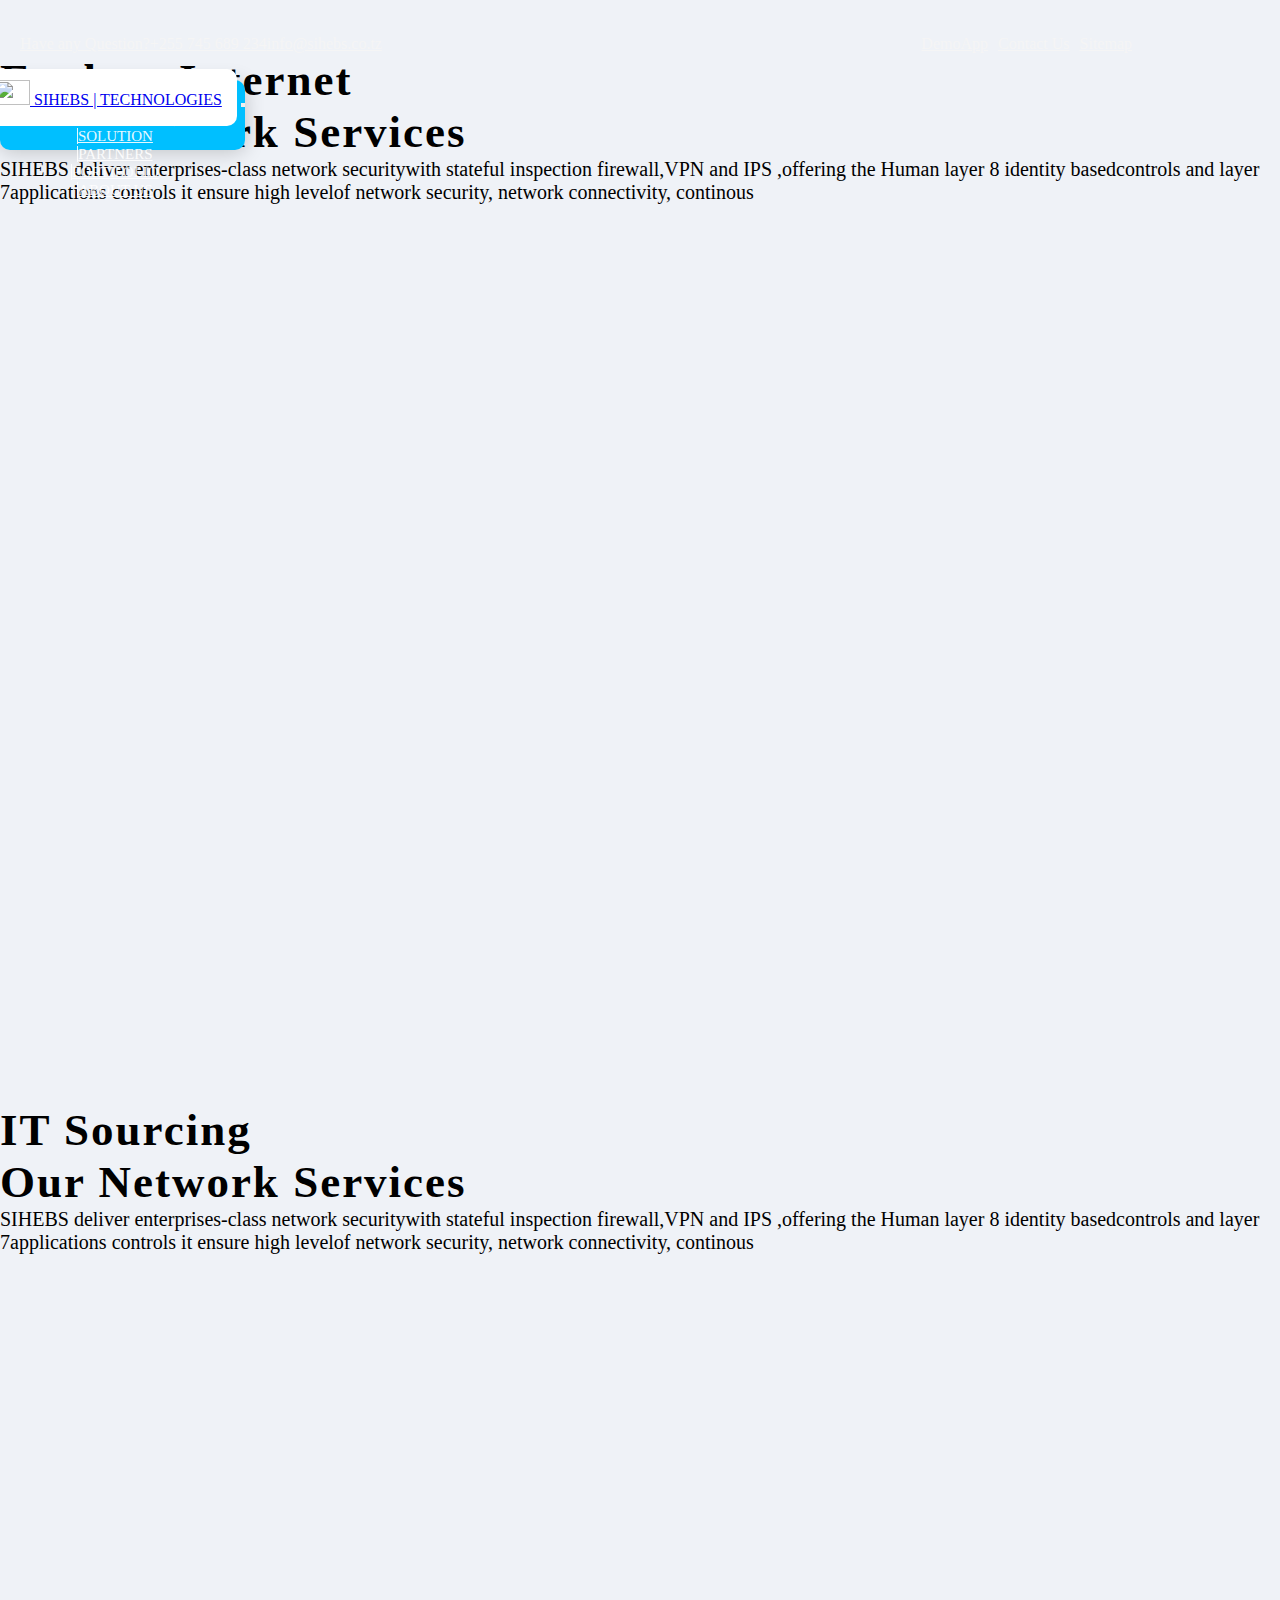
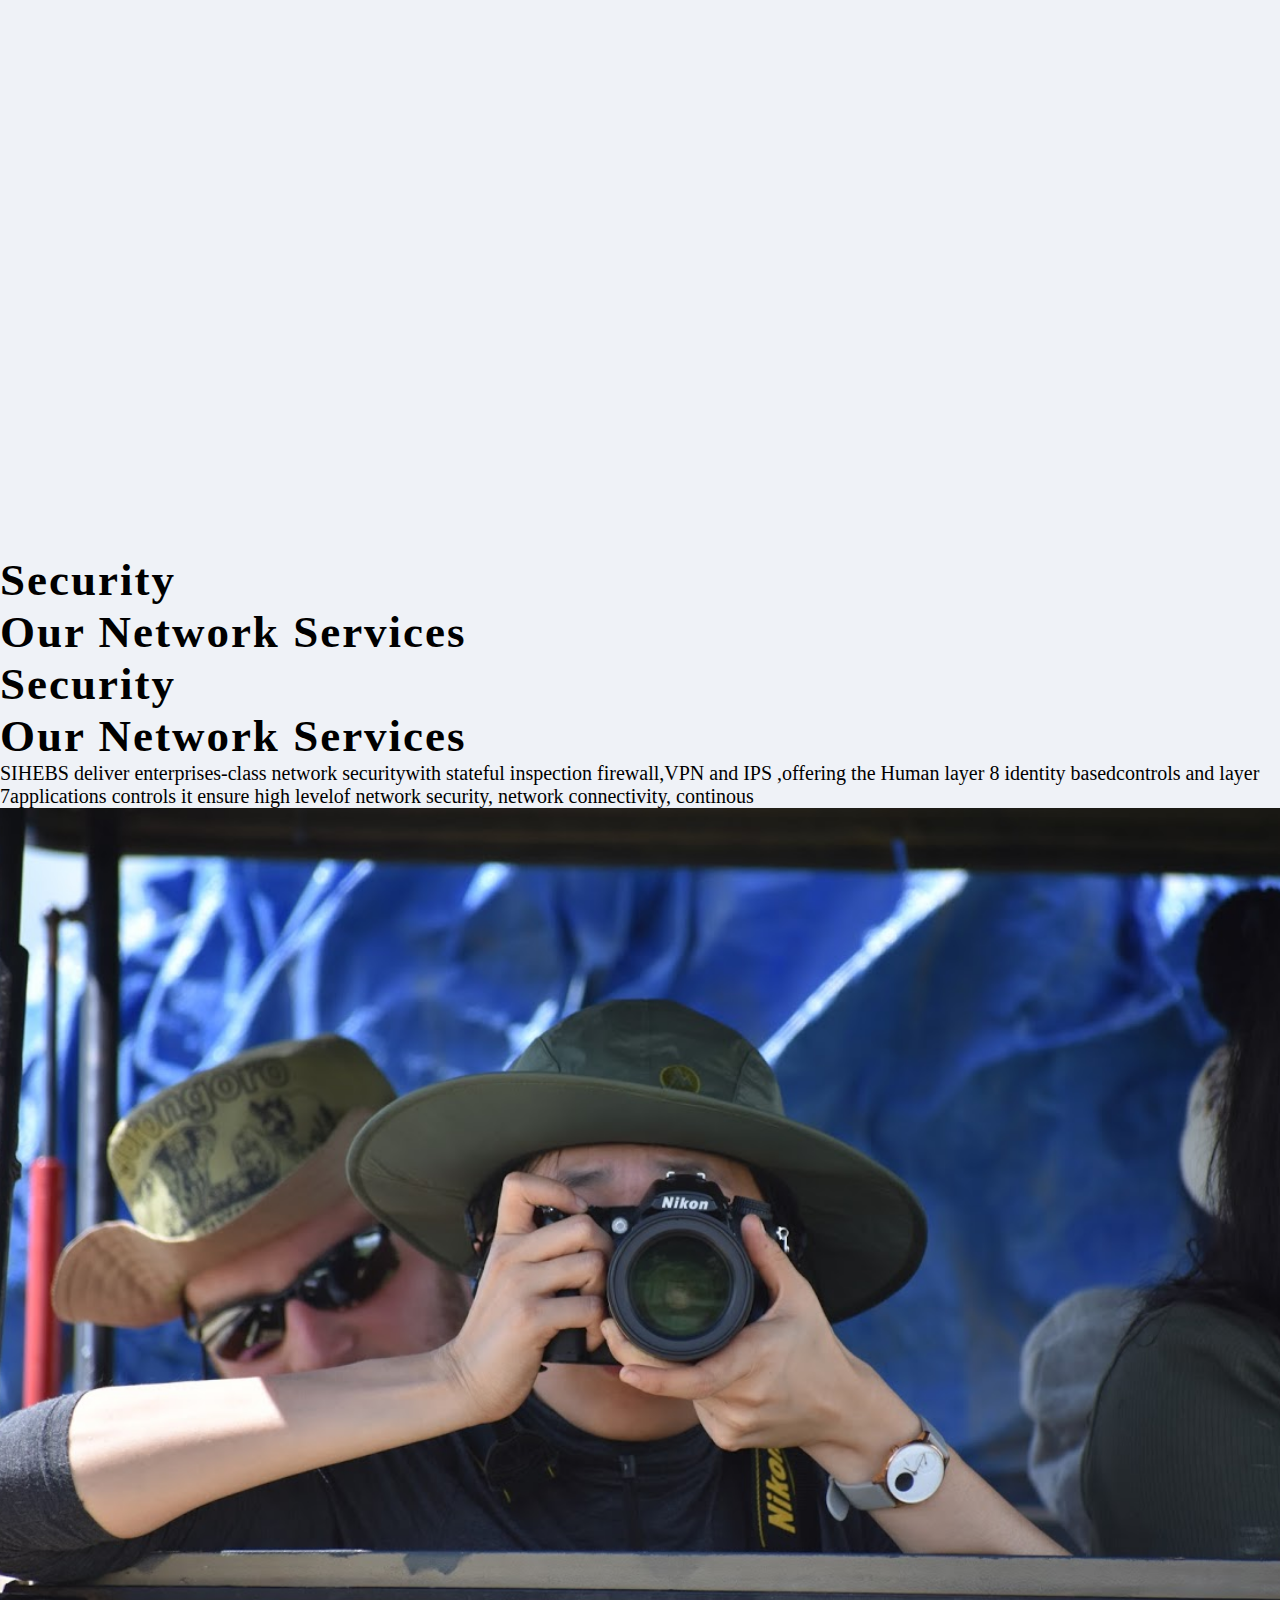
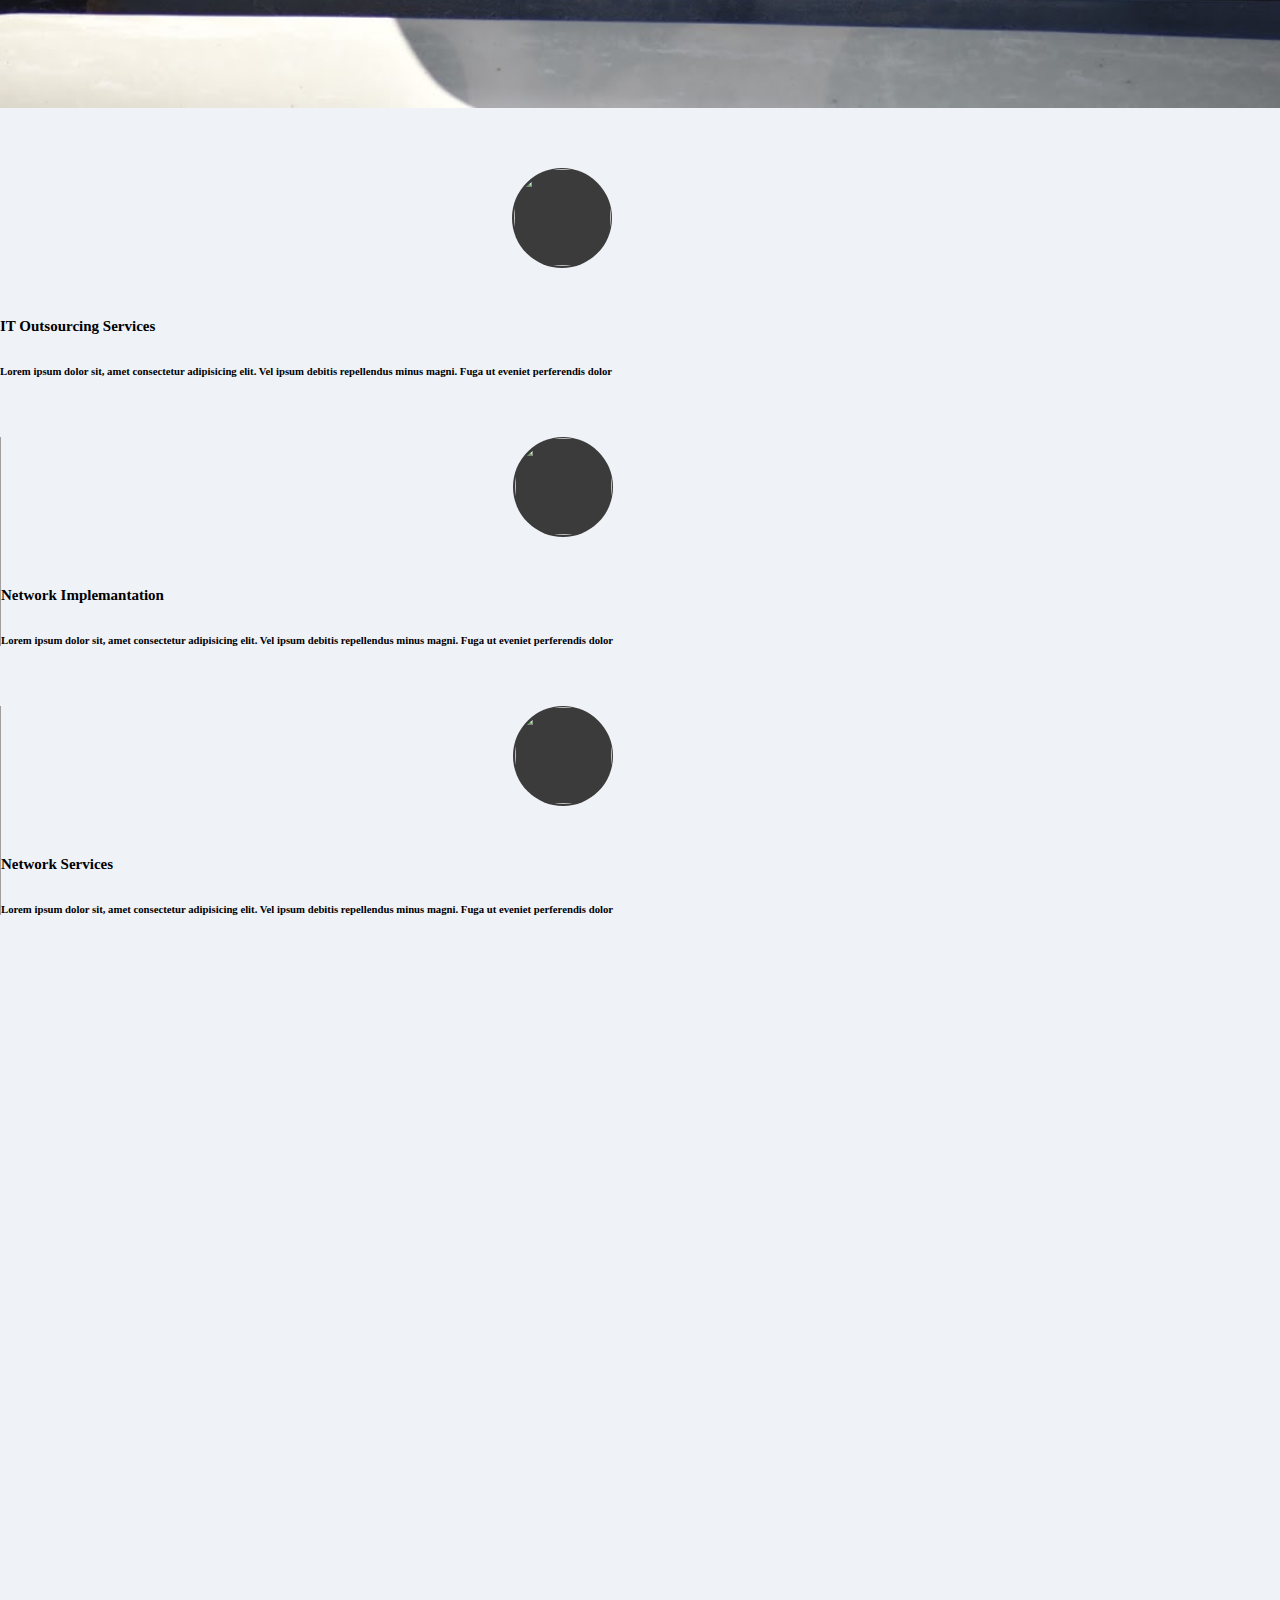
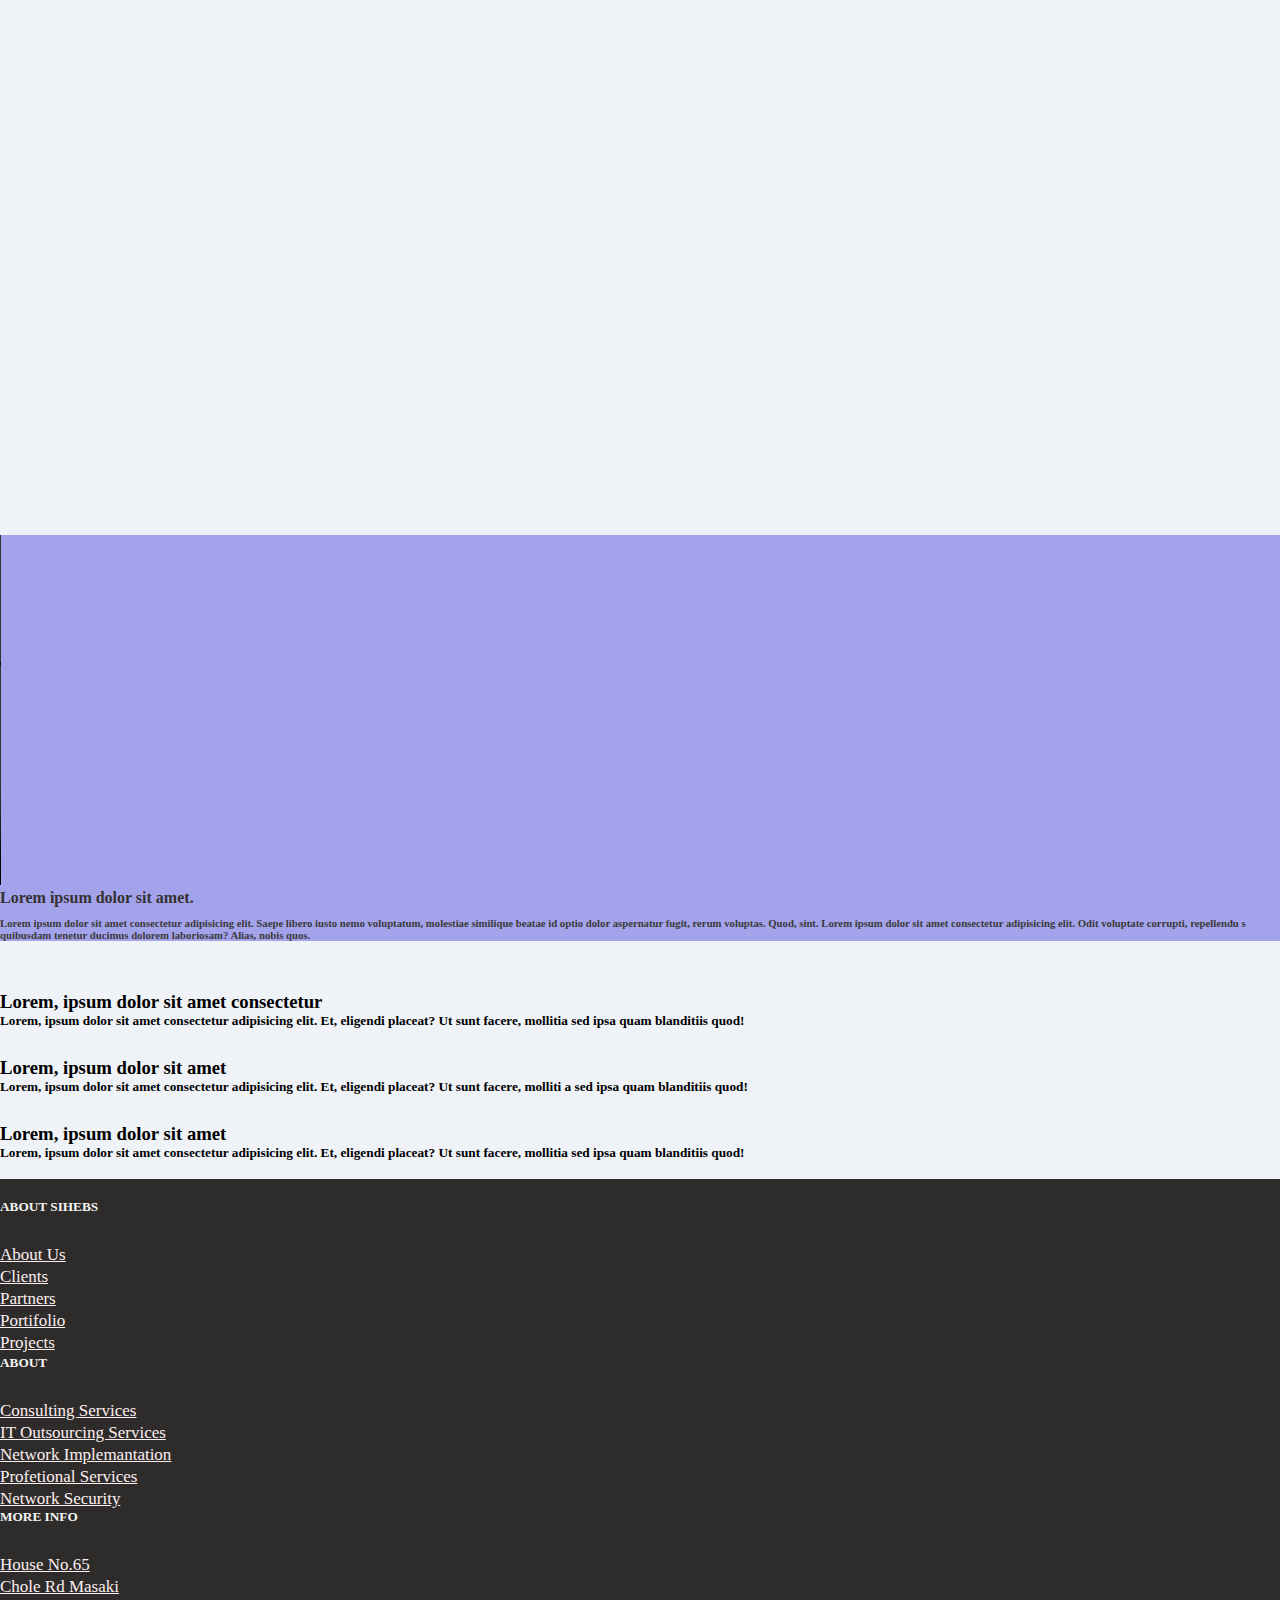
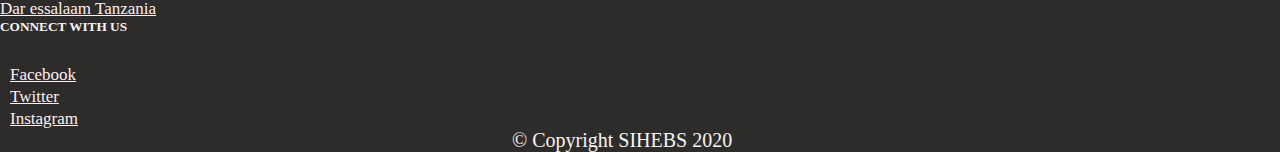
==== commit 8c33318d: "responsive" ====
--- a/index.html
+++ b/index.html
@@ -28,7 +28,7 @@
   </head>
   <body>
    <header>
-   <div class="container">
+   <div class="container menu">
      <!-- =============== top bar ================ -->
     <div class="header-top-area d-none d-lg-block d-md-none">
         <div class="row">
@@ -71,15 +71,19 @@
         </div>
     </div>
       <!--================== navigation bar ===================-->
-      <nav class="navbar navbar-expand-lg fixed-top">
+      <nav class="navbar navbar-expand-md">
          <div class="container navbar-default">
             <a class="navbar-brand text-dark" href="#">
                <img src="assets/icons/e-kilimo.png" height="25px" width="35px" alt="" class="img-circle mr-1">
                SIHEBS | TECHNOLOGIES</a>
-         <button class="navbar-toggler" type="button" data-toggle="collapse" data-target="#navbarSupportedContent" aria-controls="navbarSupportedContent" aria-expanded="false" aria-label="Toggle navigation">
-           <span class="navbar-toggler-icon"></span>
-           <span class="icon-bar"></span>
-         </button>
+         <button class="navbar-toggler mr-4 mb-2" type="button" data-toggle="collapse" data-target="#navbarSupportedContent" aria-controls="navbarSupportedContent" aria-expanded="false" aria-label="Toggle navigation">
+           <div class="navbar-toggler-icon">
+             <span class="icon-bar"></span>
+             <span class="icon-bar"></span>
+             <span class="icon-bar"></span>
+
+           </div>
+         </button> 
        
          <div class="collapse navbar-collapse" id="navbarSupportedContent">
            <ul class="navbar-nav ml-auto">
@@ -117,12 +121,12 @@
             <div class="carousel-item active">
                 <div class="carousel-caption d-none d-md-inline">
                     <div class="row">
-                      <div class="col-sm-6 col-md-6 col-lg-6">
-                        <h1 class="animate__animated animate__fadeInLeft" style="animation-delay: 1.2s;">
-                          Explore Internet <br />
+                      <div class="col-sm-6">
+                        <h1 class="animate__animated animate__fadeInDown" style="animation-delay: 1s;">
+                          Explore Internet <br/>
                           Our Network Services
                         </h1>
-                        <p class="animate__animated animate__rotateIn" style="animation-delay: 1.2s;">
+                        <p class="animate__animated animate__zoomIn" style="animation-delay: 1s;">
                           SIHEBS deliver enterprises-class network securitywith
                           stateful inspection firewall,VPN and IPS ,offering the
                           Human layer 8 identity basedcontrols and layer
@@ -139,12 +143,12 @@
             <div class="carousel-item">
                 <div class="carousel-caption d-none d-md-block">
                     <div class="row">
-                      <div class="col-sm-6 col-md-6 col-lg-6">
-                        <h1 class="animate__animated animate__fadeInLeft" style="animation-delay: 1.2s;">
+                      <div class="col-sm-6">
+                        <h1 class="animate__animated animate__fadeInLeft" style="animation-delay: 1s;">
                           IT Sourcing  <br />
                           Our Network Services
                         </h1>
-                        <p class="animate__animated animate__zoomInUp" style="animation-delay: 1.2s;">
+                        <p class="animate__animated animate__zoomInUp" style="animation-delay: 1s;">
                           SIHEBS deliver enterprises-class network securitywith
                           stateful inspection firewall,VPN and IPS ,offering the
                           Human layer 8 identity basedcontrols and layer
@@ -159,12 +163,16 @@
             <div class="carousel-item">
                 <div class="carousel-caption d-none d-md-block">
                     <div class="row">
-                      <div class="col-sm-6 col-md-6 col-lg-6 ">
-                        <h1 class="animate__animated animate__hinge" style="animation-delay: 1.2s;">
+                      <div class="col-sm-6">
+                        <h1 class="animate__animated animate__hinge" style="animation-delay: 1s;">
                           Security <br />
                           Our Network Services
                         </h1>
-                        <p class="animate__animated animate__zoomIn" style="animation-delay: 1.2s;">
+                        <h1 class="animate__animated animate__fadeInUp" style="animation-delay: 2.5s;">
+                          Security <br />
+                          Our Network Services
+                        </h1>
+                        <p class="animate__animated animate__zoomIn" style="animation-delay: 1s;">
                           SIHEBS deliver enterprises-class network securitywith
                           stateful inspection firewall,VPN and IPS ,offering the
                           Human layer 8 identity basedcontrols and layer
@@ -189,12 +197,12 @@
         <div class="col-sm-6 col-md-6 col-lg-4">
           <div class="row">
             <div class="col-sm-6 col-md-6 col-lg-10">
-              <div class="circle-avator">
+              <div class="circle-avator animate__animated animate__fadeInUp" style="animation-delay: 1s;">
                 <img src="assets/images/l1.jpg" alt="" class="img-circle" />
 
               </div>
-              <h5>IT Outsourcing Services</h5>
-              <h6 class="text-center">
+              <h5 class="text-center animate__animated animate__fadeInUp" style="animation-delay: 1s;">IT Outsourcing Services</h5>
+              <h6 class="text-center animate__animated animate__fadeInUp" style="animation-delay: 1s;">
                 Lorem ipsum dolor sit, amet consectetur adipisicing elit. Vel
                 ipsum debitis repellendus minus magni. Fuga ut eveniet
                 perferendis dolor
@@ -204,33 +212,192 @@
           
         </div>
         <div class="col-sm-6 col-md-6 col-lg-4" style="border-left: rgb(161, 158, 158) 1px solid;">
-          <div class="circle-avator">
+          <div class="circle-avator animate__animated animate__fadeInUp" style="animation-delay: 1s;">
             <img src="assets/images/l1.jpg" alt="" class="img-circle" />
           </div>
-          <h5>Network Implemantation</h5>
-              <h6>
+          <h5 class="text-center animate__animated animate__fadeInUp" style="animation-delay: 1s;">Network Implemantation</h5>
+              <h6 class="text-center animate__animated animate__fadeInUp" style="animation-delay: 1s;">
                 Lorem ipsum dolor sit, amet consectetur adipisicing elit. Vel
                 ipsum debitis repellendus minus magni. Fuga ut eveniet
                 perferendis dolor
               </h6>
         </div>
         <div class="col-sm-6 col-md-6 col-lg-4" style="border-left: rgb(161, 158, 158) 1px solid;">
-          <div class="circle-avator">
+          <div class="circle-avator animate__animated animate__fadeInUp" style="animation-delay: 1s;">
             <img src="assets/images/l1.jpg" alt="" class="img-circle" />
           </div>
-          <h5>Network Services</h5>
-              <h6>
+          <h5 class="text-center animate__animated animate__fadeInUp" style="animation-delay: 1s;">Network Services</h5>
+              <h6 class="text-center animate__animated animate__fadeInUp" style="animation-delay: 1s;">
                 Lorem ipsum dolor sit, amet consectetur adipisicing elit. Vel
                 ipsum debitis repellendus minus magni. Fuga ut eveniet
                 perferendis dolor
               </h6>
         </div>
       </div>
+    </div> 
+  </section>
+
+
+  <!--========= third view ========= -->
+  <section id="third-view">
+    <div class="container mt-5">
+      <div class="d-sm-flex flex-row">
+    
+        <div class="p-1  align-self-end animate__animated animate__zoomIn" style="background-image: url('assets/images/l2.jpg');animation-delay: 1s; "></div>
+        <div class="p-2 align-self-end animate__animated animate__zoomIn" style="background-image: url('assets/images/l3.jpg'); animation-delay: 1s;"></div>
+        <div class="p-3 align-self-end animate__animated animate__zoomIn" style="background-image: url('assets/images/t6.webp'); animation-delay: 1s;"></div>
+        <div class="p-4 align-self-end animate__animated animate__zoomIn" style="background-image: url('assets/images/t4.webp'); animation-delay: 1s;"></div>
+      </div>
+    
+  </section>
+
+  <!-- ===== video section ===== -->
+<section id="video-view">
+  <div class="container">
+    <div class="row" style="background-color: rgb(163, 163, 236);">
+      <div class="col-sm-6 video animate__animated animate__zoomIn" style="animation-delay: 1s;">
+        <video width="550px" height="350px" controls>
+          <source src="./assets/videos/gucci.mp4" type="video/mp4">
+        </video>
+      </div>
+
+      <div class="col-sm-6 animate__animated animate__fadeInUp mt-4" style="animation-delay: 1s;">
+        <h4 class="text-center mt-4">Lorem ipsum dolor sit amet.</h4>
+        <h6 class="text-center"> Lorem ipsum dolor sit amet consectetur adipisicing elit. Saepe libero iusto nemo voluptatum,
+           molestiae similique beatae id optio dolor aspernatur fugit, rerum voluptas. Quod, sint.
+          Lorem ipsum dolor sit amet consectetur adipisicing elit. Odit voluptate corrupti, repellendu
+          s quibusdam tenetur ducimus dolorem laboriosam? Alias, nobis quos.
+          </h6>
+      </div>
     </div>
-  </section>
+  </div>
+</section>
+
+<!-- ===== macbook section ===== -->
+<section id="macbook-section">
+  <div class="container">
+    <div class="row mac-content1">
+      <div class="col-sm-6">
+       <div class="row">
+        <h3 class="animate__animated animate__fadeInUp" style="animation-delay: 1s;">Lorem, ipsum dolor sit amet consectetur</h3>
+        <h5 class="text-muted animate__animated animate__fadeInUp" style="animation-delay: 1s;">
+          Lorem, ipsum dolor sit amet consectetur adipisicing elit. Et, eligendi placeat? Ut sunt facere, mollitia sed ipsa quam blanditiis quod!
+        </h5>
+       </div>
+        <div class="row mac-content2 animate__animated animate__fadeInUp" style="animation-delay: 1s;">
+          <div class="col-sm-4">
+            <img src="assets/images/l1.jpg" alt="" class="img-fluid">
+          </div>
+          <div class="col-sm-8 mb-5">
+            <h3>Lorem, ipsum dolor sit amet</h3>
+            <h5 class="text-muted pl-3">
+              Lorem, ipsum dolor sit amet consectetur adipisicing elit. Et, eligendi placeat? Ut sunt facere, molliti
+              a sed ipsa quam blanditiis quod!
+            </h5>
+            </div>
+      </div>
+      <div class="row mac-content2 animate__animated animate__fadeInUp" style="animation-delay: 1s;">
+        <div class="col-sm-4">
+          <img src="assets/images/l1.jpg" alt="" class="img-fluid">
+        </div>
+        <div class="col-sm-8">
+          <h3>Lorem, ipsum dolor sit amet</h3>
+          <h5 class="text-muted pl-3">
+            Lorem, ipsum dolor sit amet consectetur adipisicing elit. Et, eligendi placeat? 
+            Ut sunt facere, mollitia sed ipsa quam blanditiis quod!
+          </h5>
+          </div>
+    </div>
+      
+      </div>
+      <div class="col-sm-6 animate__animated animate__zoomIn" style="animation-delay: 1s;" >
+        <img src="assets/images/t6.webp" alt="" class="img-responsive mt-4" style="border-radius: 10px;">
+      </div>
+      
+    </div>
+  </div>
+</section>
+
+<!--===== footer ===== -->
+<section id="footer">
+  <div class="container mt-5">
+    <footer class="pt-5">
+      <div class="row footer-content">
+        <div class="col-sm-3">
+          <h5>ABOUT SIHEBS</h5>
+          <ul class="list-unstyled">
+            <li><a href="#">About Us</a></li>
+            <li><a href="#" >Clients</a></li>
+            <li><a href="#" >Partners</a></li>
+            <li><a href="#">Portifolio</a></li>
+            <li><a href="#">Projects</a></li>
+            <li><a href="#" class="text-muted"></a></li>
+
+          </ul>
+        </div>
+
+        <div class="col-sm-3">
+          <h5>ABOUT</h5>
+          <ul class="list-unstyled">
+            <li><a href="#">Consulting Services</a></li>
+            <li><a href="#" >IT Outsourcing Services</a></li>
+            <li><a href="#" >Network Implemantation</a></li>
+            <li><a href="#">Profetional Services</a></li>
+            <li><a href="#">Network Security</a></li>
+
+          </ul>
+        </div>
+
+
+        <div class="col-sm-3 col-xs-3">
+          <h5>MORE INFO</h5>
+          <ul class="list-unstyled">
+            <li><a href="#">House No.65</a></li>
+            <li><a href="#" >Chole Rd Masaki</a></li>
+            <li><a href="#" >Dar essalaam Tanzania</a></li>
+          </ul>
+        </div>
+
+        <div class="col-sm-3">
+          <h5>CONNECT WITH US</h5>
+          <ul class="list-unstyled">
+            <li><a href="#"><i class="fab fa-facebook-square pl-5" style="color: blue;"></i> Facebook</a></li>
+            <li><a href="#" ><i class="fab fa-twitter pl-5" style="color: cornflowerblue;"></i>Twitter</a></li>
+            <li><a href="#" > <i class="fab fa-instagram pl-5" style="color: maroon;"></i>Instagram</a></li>
+          </ul>
+        </div>
+      </div>
+      <div class="row" style="margin-left: 40%; font-size: 20px;">
+        <div class="col">
+          <p class="lead ">
+            &copy; Copyright 
+            <span id="year"></span>
+            SIHEBS 2020
+          </p>
+        </div>
+      </div>
+    </footer>
+  </div>
+</section>
+
+
 
     <script src="https://code.jquery.com/jquery-3.5.1.slim.min.js"></script>
     <script src="https://cdn.jsdelivr.net/npm/popper.js@1.16.0/dist/umd/popper.min.js"></script>
     <script src="https://stackpath.bootstrapcdn.com/bootstrap/4.5.0/js/bootstrap.min.js"></script>
+
+    <script>
+      var lastScrollTop = 0;
+          navbar = document.getElementById("navbar");
+          window.addEventListener("scroll" ,function(){
+            var scrollTop = window.pageYOffset || document.documentElement.scrollTop;
+            if(scrollTop > lastScrollTop) {
+              navbar.style.top="-70px";
+            } else {
+              navbar.style.top="0";
+            }
+            lastScrollTop = scrollTop;
+          });
+    </script>
   </body>
 </html>
--- a/styles/custom.css
+++ b/styles/custom.css
@@ -3,19 +3,23 @@
   margin: 0;
   padding: 0;
 }
+html,
 body {
   margin: 0;
   padding: 0;
   font-family: serif;
+  background-color: rgb(239, 242, 247);
+  width: 100%;
 }
 header .carousel-inner .item {
   height: 100vh;
 }
 .header-top-area {
   position: absolute;
-  z-index: 15;
+  z-index: 99;
   height: 60px;
-  width: 70%;
+  width: 100%;
+  padding: 20px 20px;
 
   background-color: transparent;
 }
@@ -55,40 +59,61 @@
 .header-top-right ul li a:hover {
   color: limegreen;
 }
+.menu {
+  position: relative;
+  z-index: 9999;
+  width: 90%;
+}
 
 .navbar-default {
+  border-radius: 10px;
   background-color: #00bfff;
-  margin-top: 50px;
+  top: 80px;
   height: 70px;
-  z-index: 10;
-}
-
-.nav-item {
+  z-index: 999;
+  position: absolute;
+  box-shadow: 0px 2px 20px rgba(0, 0, 0, 0.2);
+}
+
+.nav-item .na-link {
   margin-left: 10px;
-}
+  font-size: 15px;
+  font-weight: 300px;
+  text-transform: uppercase;
+  position: relative;
+}
+
 .navbar-brand {
-    background-color: white;
-    padding-top: 22px;
-    padding-bottom: 18px;
-    padding-left: 10px;
-    padding-right: 15px;
-    margin-left: -15px;
-}
+  background-color: white;
+  padding-top: 22px;
+  padding-bottom: 18px;
+  padding-left: 10px;
+  padding-right: 15px;
+  margin-left: -15px;
+  border-radius: 10px;
+}
+.navbar-toggler-icon {
+  background-color: rgb(133, 145, 69);
+}
+
 .navbar-nav a {
+  border-left: white 1px solid;
   color: white;
   font-size: 15px;
-  border-left: white 1px solid;
 }
 .navbar-nav a:hover {
-    color: rgb(97, 95, 11);
-    border-left:rgb(97, 95, 11) 2px solid;
-
-}
-.icon-bar {
-    background-color: black;
+  color: rgb(97, 95, 11);
+  border-left: rgb(97, 95, 11) 2px solid;
+}
+
+.navbar-collapse {
+  opacity: 0.9;
+  text-align: center;
+  vertical-align: left;
+  margin-left: -15px;
 }
 .carousel-caption {
-  bottom: 210px;
+  bottom: 200px;
 }
 .carousel-caption h1 {
   font-size: 45px;
@@ -109,20 +134,10 @@
   background-position: center center;
 }
 /* tablets */
-@media only screen and (max-width: 767px) {
-  .navbar-nav.ml-auto {
-    background: rgba(22, 10, 92, 0.5);
-    margin-top: 25px;
-  }
-  [class*="col-"] {
+@media (min-width: 600px) {
+  [class*="col-sm"] {
     width: 100%;
   }
-  .navbar-toggler {
-      padding: 1px 5px;
-      font-size: 18px;
-      line-height: 0.3;
-      background-color: #fff;
-  }
 }
 /* phones */
 @media only screen and (max-width: 600px) {
@@ -131,39 +146,108 @@
 @media only screen and (min-width: 992px) {
 }
 
-
-
 /***************** second section styles ****************** */
 
 #second-view {
-    height: 50vh;
-    margin-top: 50px;
-  }
-  .circle-avator {
-    height: 100px;
-    width: 100px;
-    margin-left: 40%;
-    margin-top: 60px;
-    position: relative;
-    border-radius: 100px;
-    background-color: rgb(59, 59, 59);
-  }
-  .circle-avator img {
-    height: 97px;
-    position: absolute;
-    width: 97px;
-    margin-top: 1px;
-    margin-left: 2px;
-    border-radius: 90px;
-  }
-  #second-view h5 {
-    margin-left: 90px;
-    margin-top: 50px;
-    font-weight: 700;
-    font-size: 15px;
-    color: black;
-  }
-  #second-view h6 {
-    margin-left: 40px;
-    margin-top: 50px;
-  }+  /* height: 60vh; */
+  width: 100%;
+  margin-top: 50px;
+  margin-bottom: 50px;
+}
+.circle-avator {
+  height: 100px;
+  width: 100px;
+  margin-left: 40%;
+  margin-top: 60px;
+  border-radius: 100px;
+  background-color: rgb(59, 59, 59);
+}
+.circle-avator img {
+  height: 97px;
+  width: 97px;
+  margin-top: 1px;
+  margin-left: 2px;
+  border-radius: 90px;
+}
+#second-view h5 {
+  margin-top: 50px;
+  font-weight: 700;
+  font-size: 15px;
+  color: black;
+}
+#second-view h6 {
+  margin-top: 30px;
+}
+
+/****** third view  ********/
+
+#third-view div {
+  /* margin-top: 50px; */
+  background-size: cover;
+}
+.p-1 {
+  height: 230px;
+  width: 290px;
+}
+.p-2 {
+  height: 290px;
+  width: 290px;
+}
+.p-3 {
+  height: 340px;
+  width: 290px;
+}
+.p-4 {
+  height: 280px;
+  width: 290px;
+}
+
+/*********** video view**************/
+#video-view {
+  /* height: 50vh; */
+  padding-top: 10px;
+}
+.video {
+  margin-top: 20px;
+}
+#video-view h4 {
+  /* margin-top: 150px; */
+  color: rgb(53, 49, 49);
+}
+#video-view h6 {
+  margin-top: 10px;
+  color: rgb(59, 58, 58);
+}
+
+/********** macbook section **********/
+#macbook-section {
+  margin-top: 50px;
+}
+.mac-content1,
+.mac-content2 {
+  margin-top: 10px;
+}
+
+/* ************** footer ***************** */
+#footer {
+  background-color: rgb(46, 43, 43);
+  background-size: cover;
+  color: whitesmoke;
+}
+.footer-content {
+  padding-top: 20px;
+}
+.footer-content li {
+  list-style-type: none;
+  margin-top: 2px;
+}
+.footer-content a {
+  color: rgb(252, 239, 239);
+  font-size: 17px;
+}
+.list-unstyled {
+  margin-top: 30px;
+}
+.footer-content i {
+  margin-right: 10px;
+}
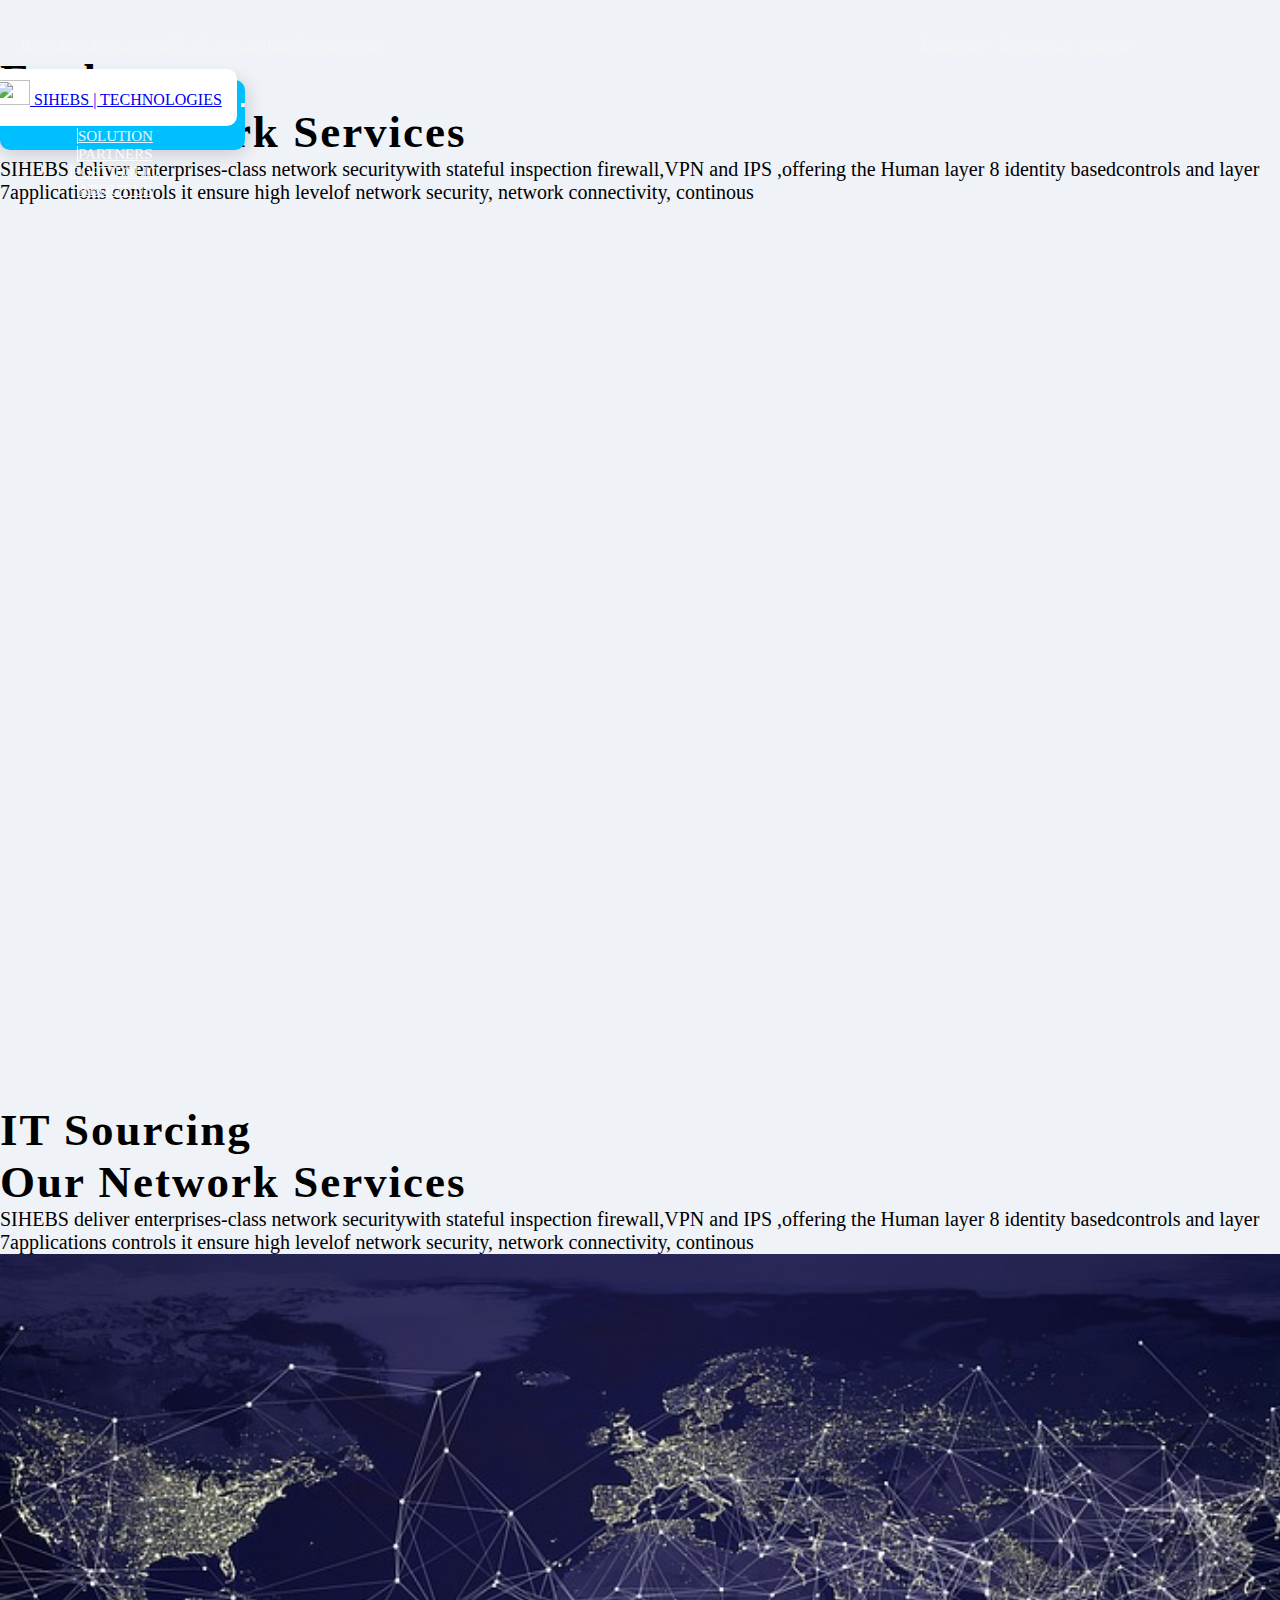
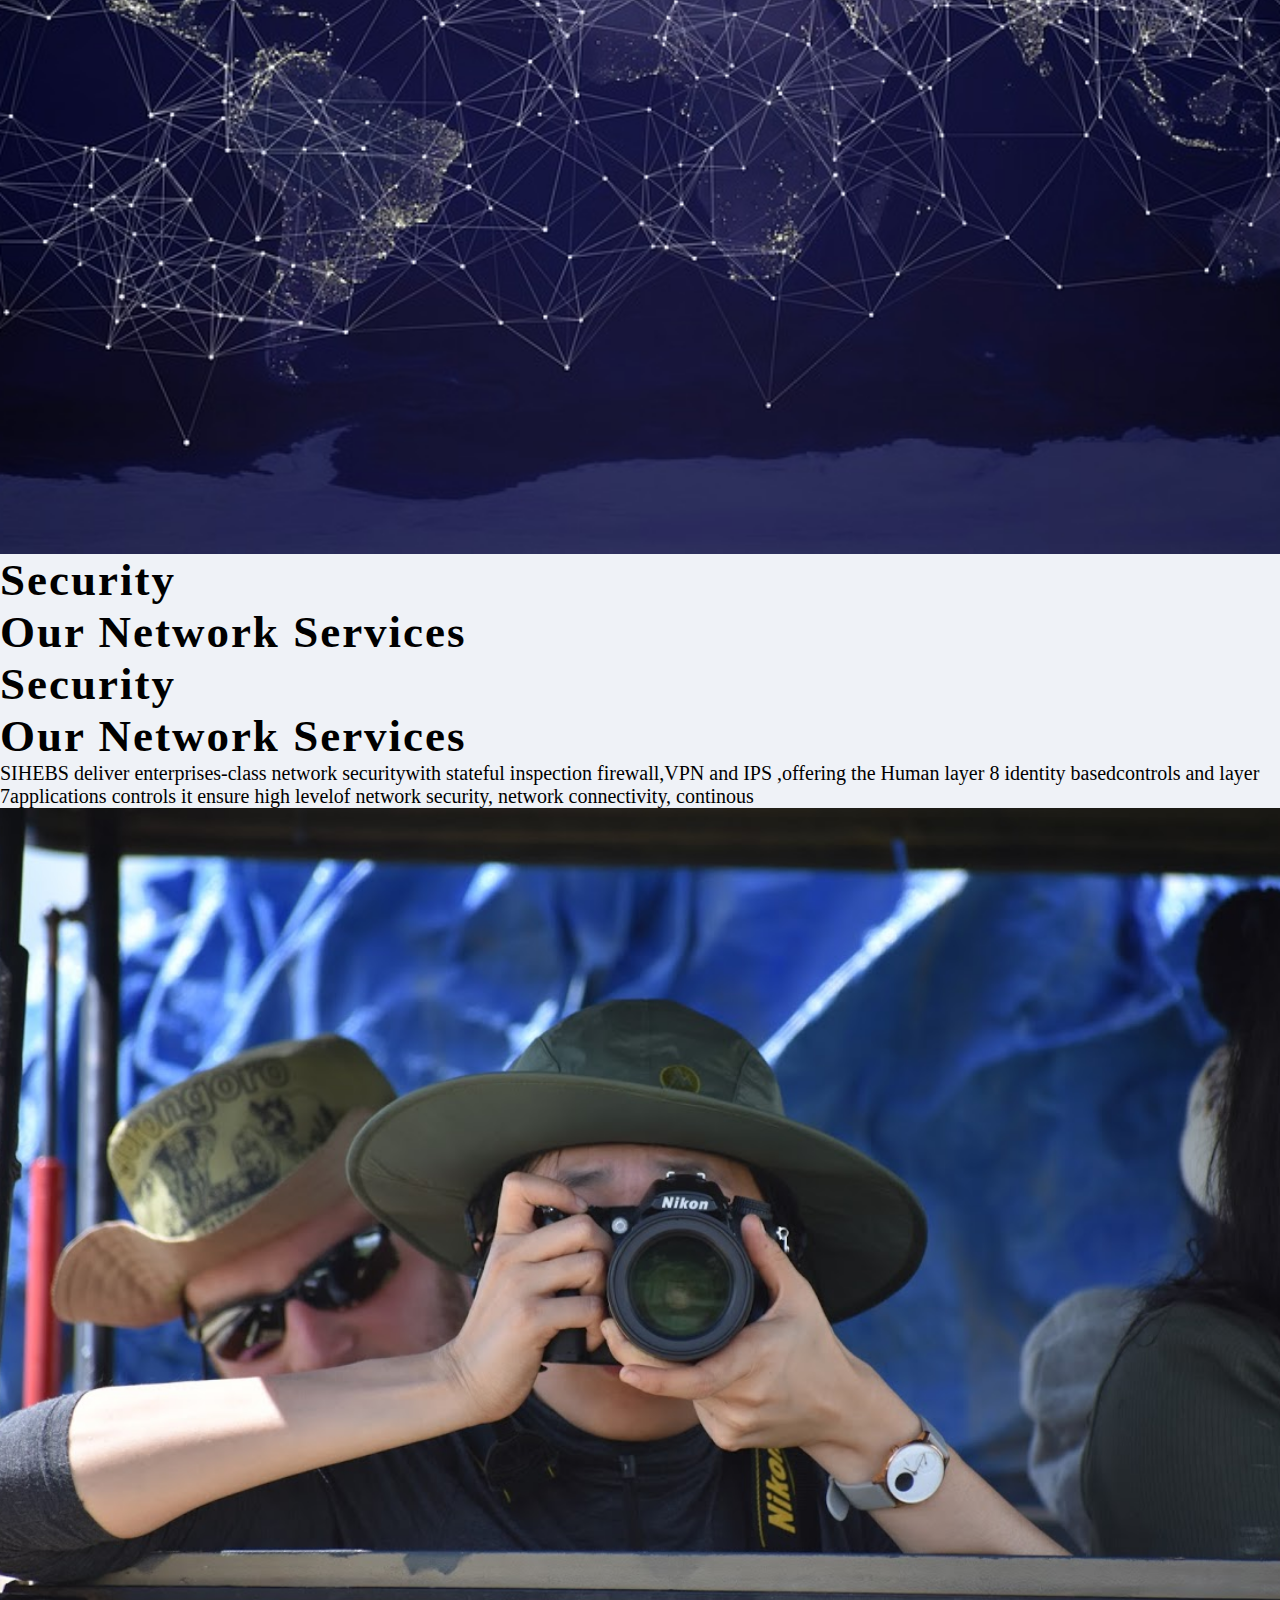
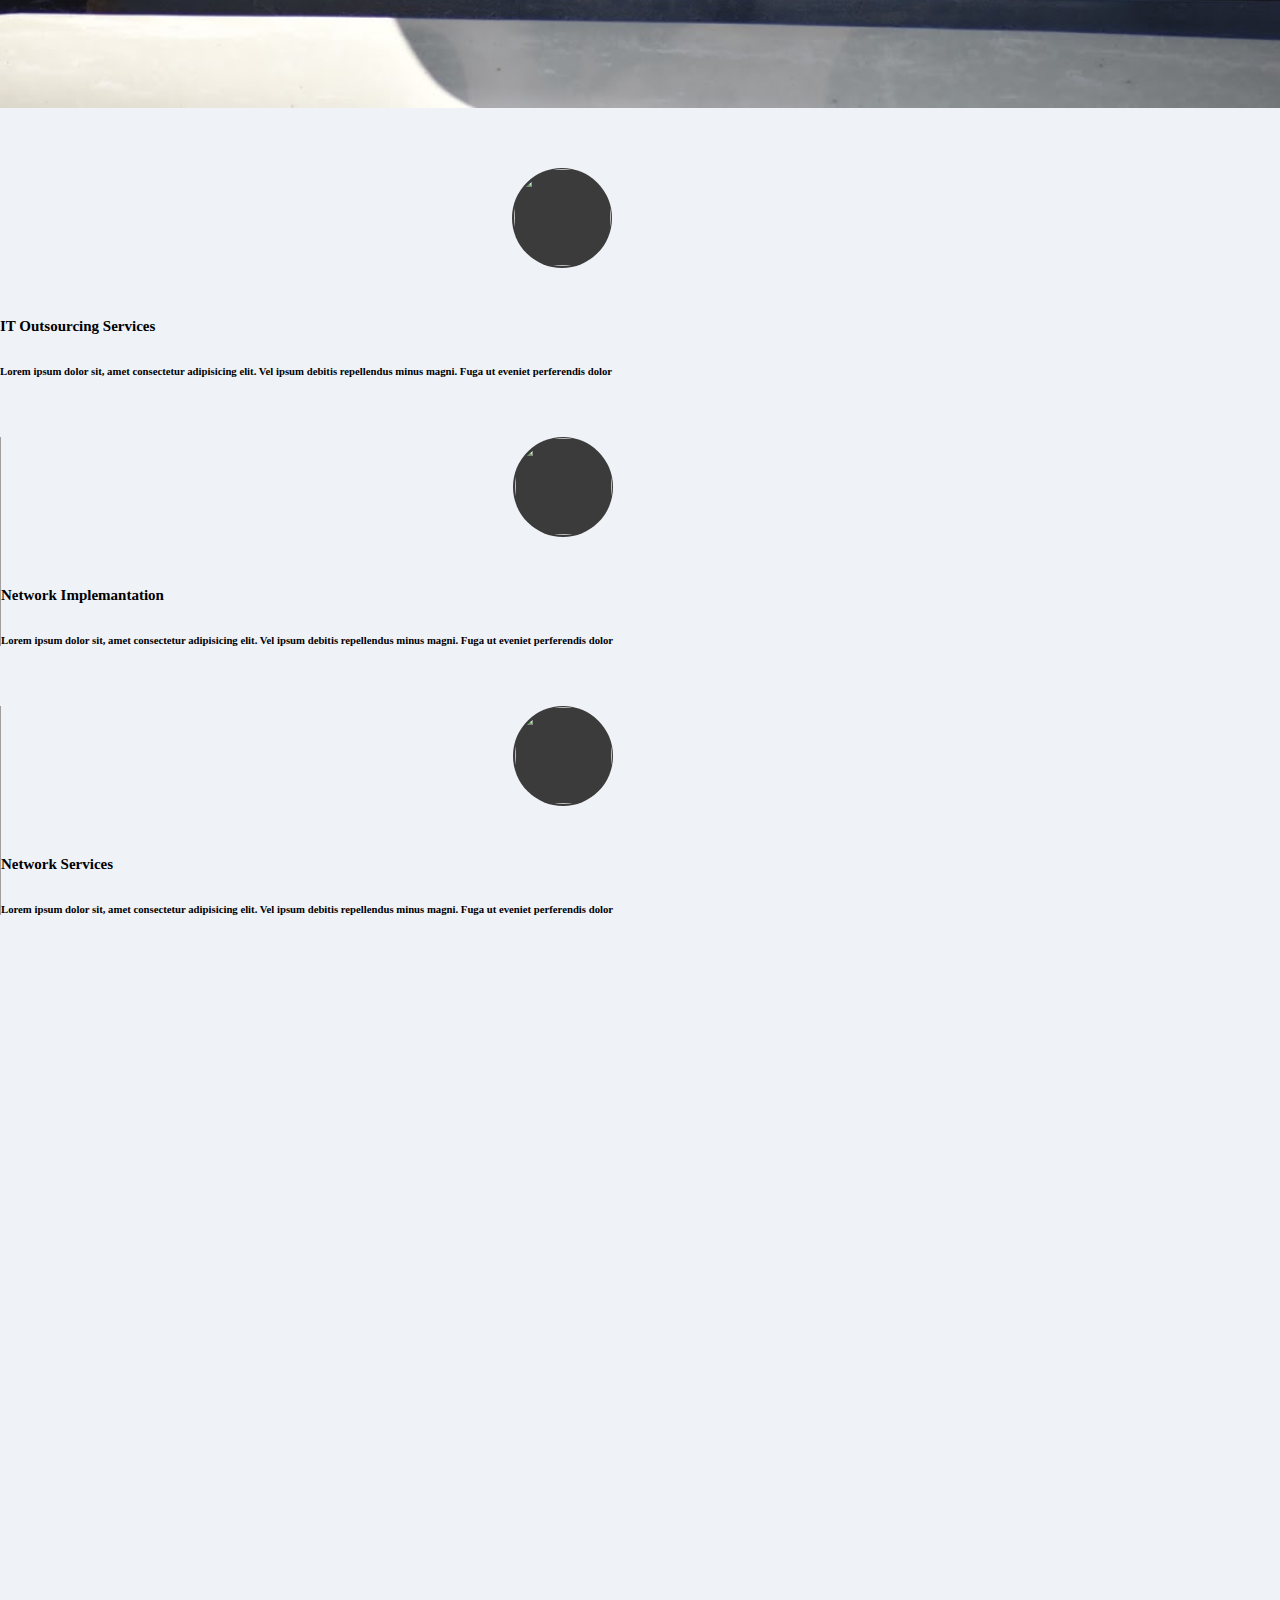
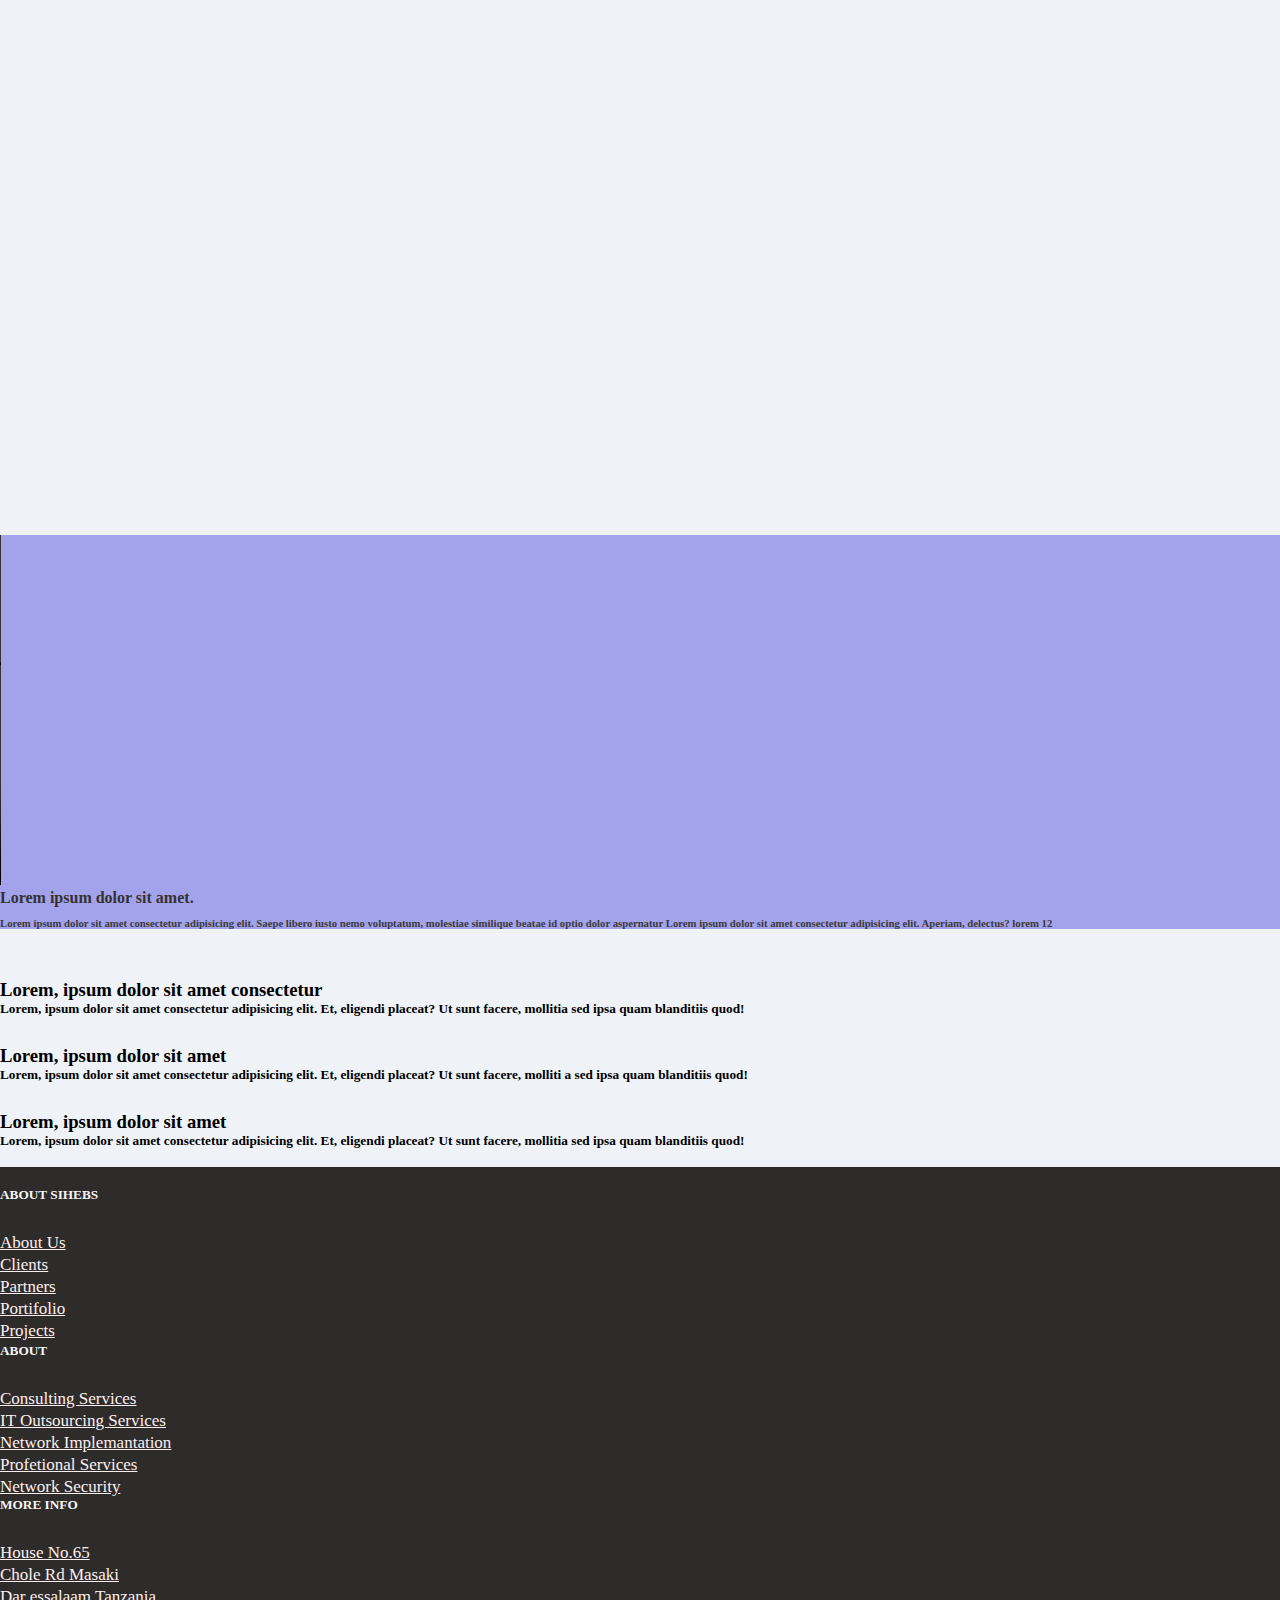
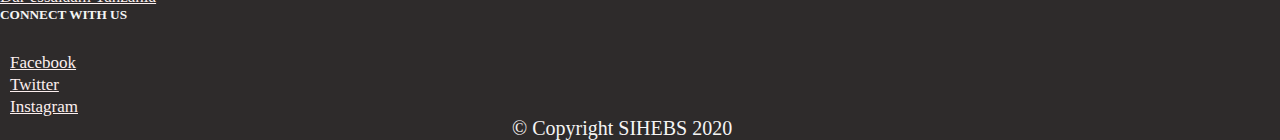
==== commit eef238e0: "changes" ====
--- a/index.html
+++ b/index.html
@@ -121,9 +121,9 @@
             <div class="carousel-item active">
                 <div class="carousel-caption d-none d-md-inline">
                     <div class="row">
-                      <div class="col-sm-6">
+                      <div class="col-sm-6 ">
                         <h1 class="animate__animated animate__fadeInDown" style="animation-delay: 1s;">
-                          Explore Internet <br/>
+                          Explore <br/>
                           Our Network Services
                         </h1>
                         <p class="animate__animated animate__zoomIn" style="animation-delay: 1s;">
@@ -158,7 +158,7 @@
                       </div>
                     </div>
                   </div>
-              <div class="banner" style="background-image: url('assets/images/t9.webp');"></div>
+              <div class="banner" style="background-image: url('assets/images/n2.jpg');"></div>
           </div>
             <div class="carousel-item">
                 <div class="carousel-caption d-none d-md-block">
@@ -255,7 +255,7 @@
 <section id="video-view">
   <div class="container">
     <div class="row" style="background-color: rgb(163, 163, 236);">
-      <div class="col-sm-6 video animate__animated animate__zoomIn" style="animation-delay: 1s;">
+      <div class="col-sm-6 video animate__animated animate__zoomIn mb-4" style="animation-delay: 1s;">
         <video width="550px" height="350px" controls>
           <source src="./assets/videos/gucci.mp4" type="video/mp4">
         </video>
@@ -264,9 +264,8 @@
       <div class="col-sm-6 animate__animated animate__fadeInUp mt-4" style="animation-delay: 1s;">
         <h4 class="text-center mt-4">Lorem ipsum dolor sit amet.</h4>
         <h6 class="text-center"> Lorem ipsum dolor sit amet consectetur adipisicing elit. Saepe libero iusto nemo voluptatum,
-           molestiae similique beatae id optio dolor aspernatur fugit, rerum voluptas. Quod, sint.
-          Lorem ipsum dolor sit amet consectetur adipisicing elit. Odit voluptate corrupti, repellendu
-          s quibusdam tenetur ducimus dolorem laboriosam? Alias, nobis quos.
+           molestiae similique beatae id optio dolor aspernatur  Lorem ipsum dolor sit amet consectetur adipisicing elit. Aperiam, delectus? lorem 12
+           
           </h6>
       </div>
     </div>
--- a/styles/custom.css
+++ b/styles/custom.css
@@ -113,7 +113,9 @@
   margin-left: -15px;
 }
 .carousel-caption {
-  bottom: 200px;
+  /* bottom: 200px; */
+  top: 300px;
+  text-align: left;
 }
 .carousel-caption h1 {
   font-size: 45px;
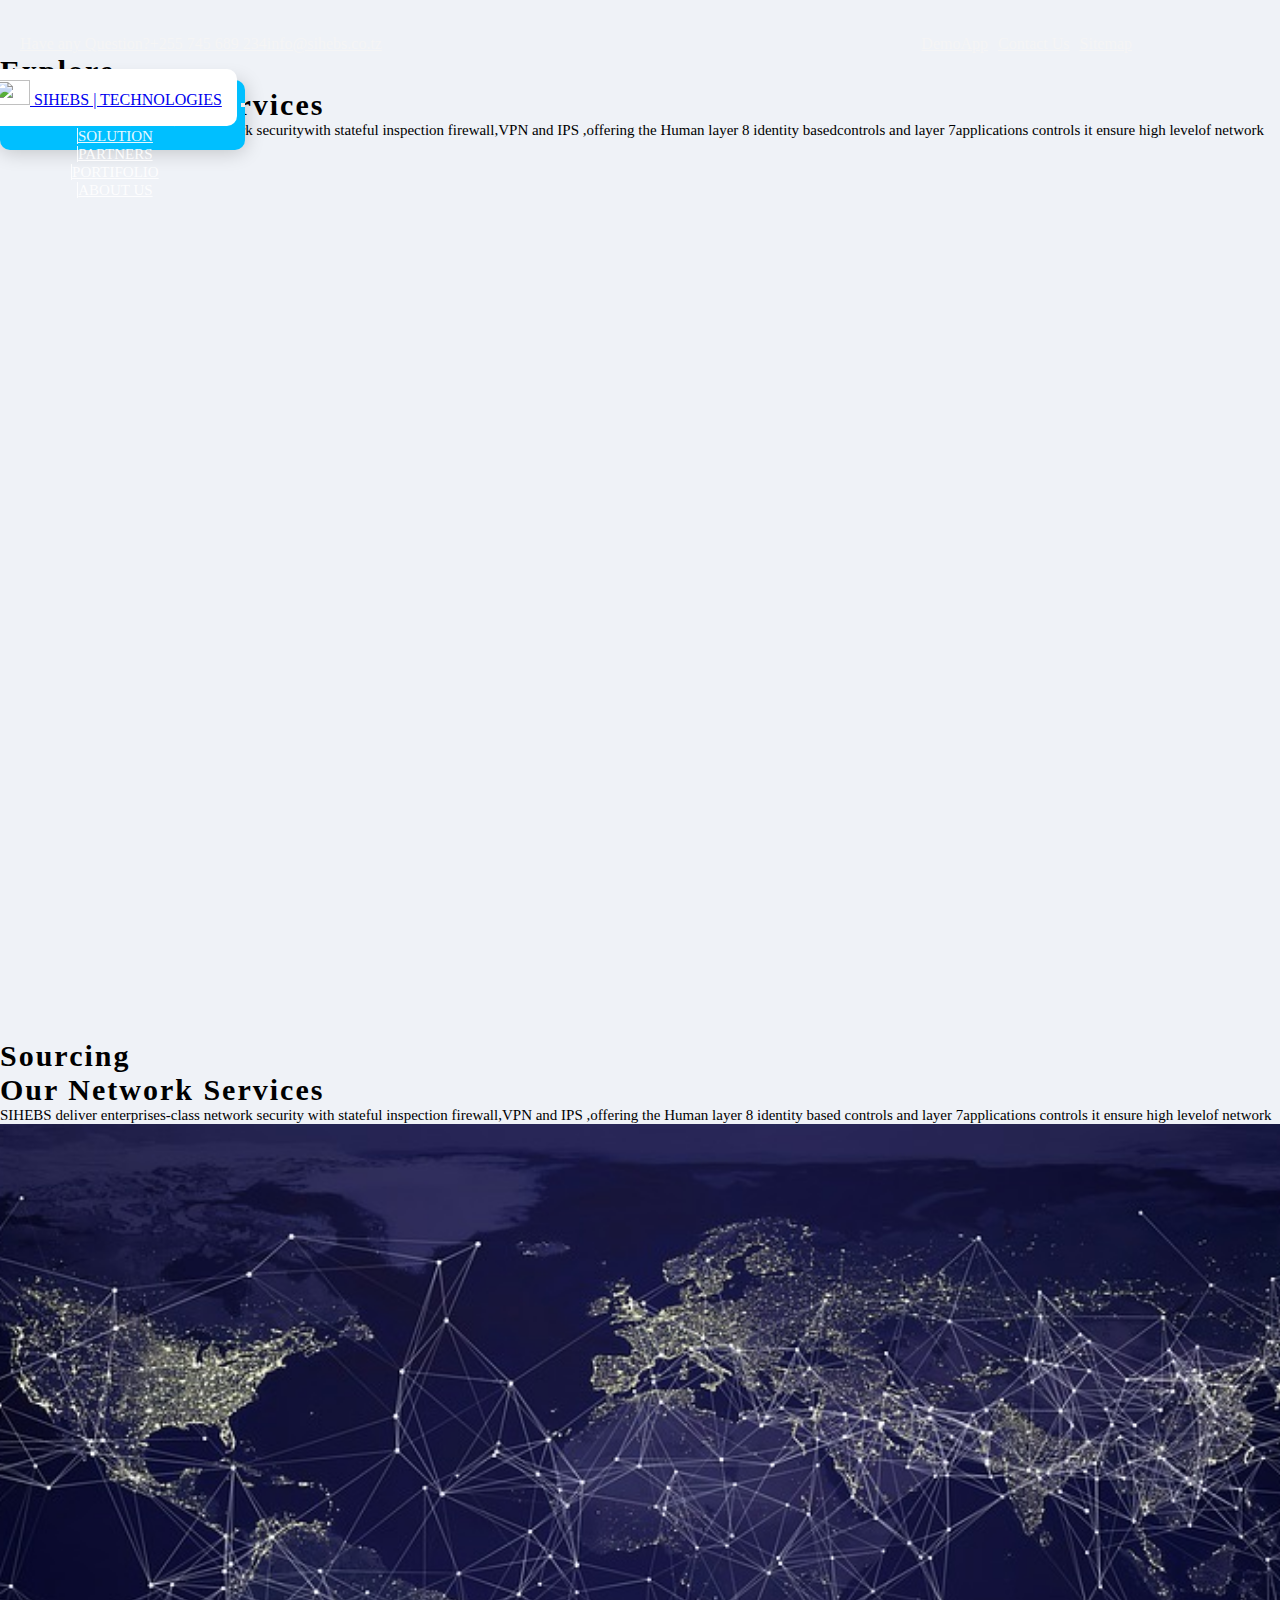
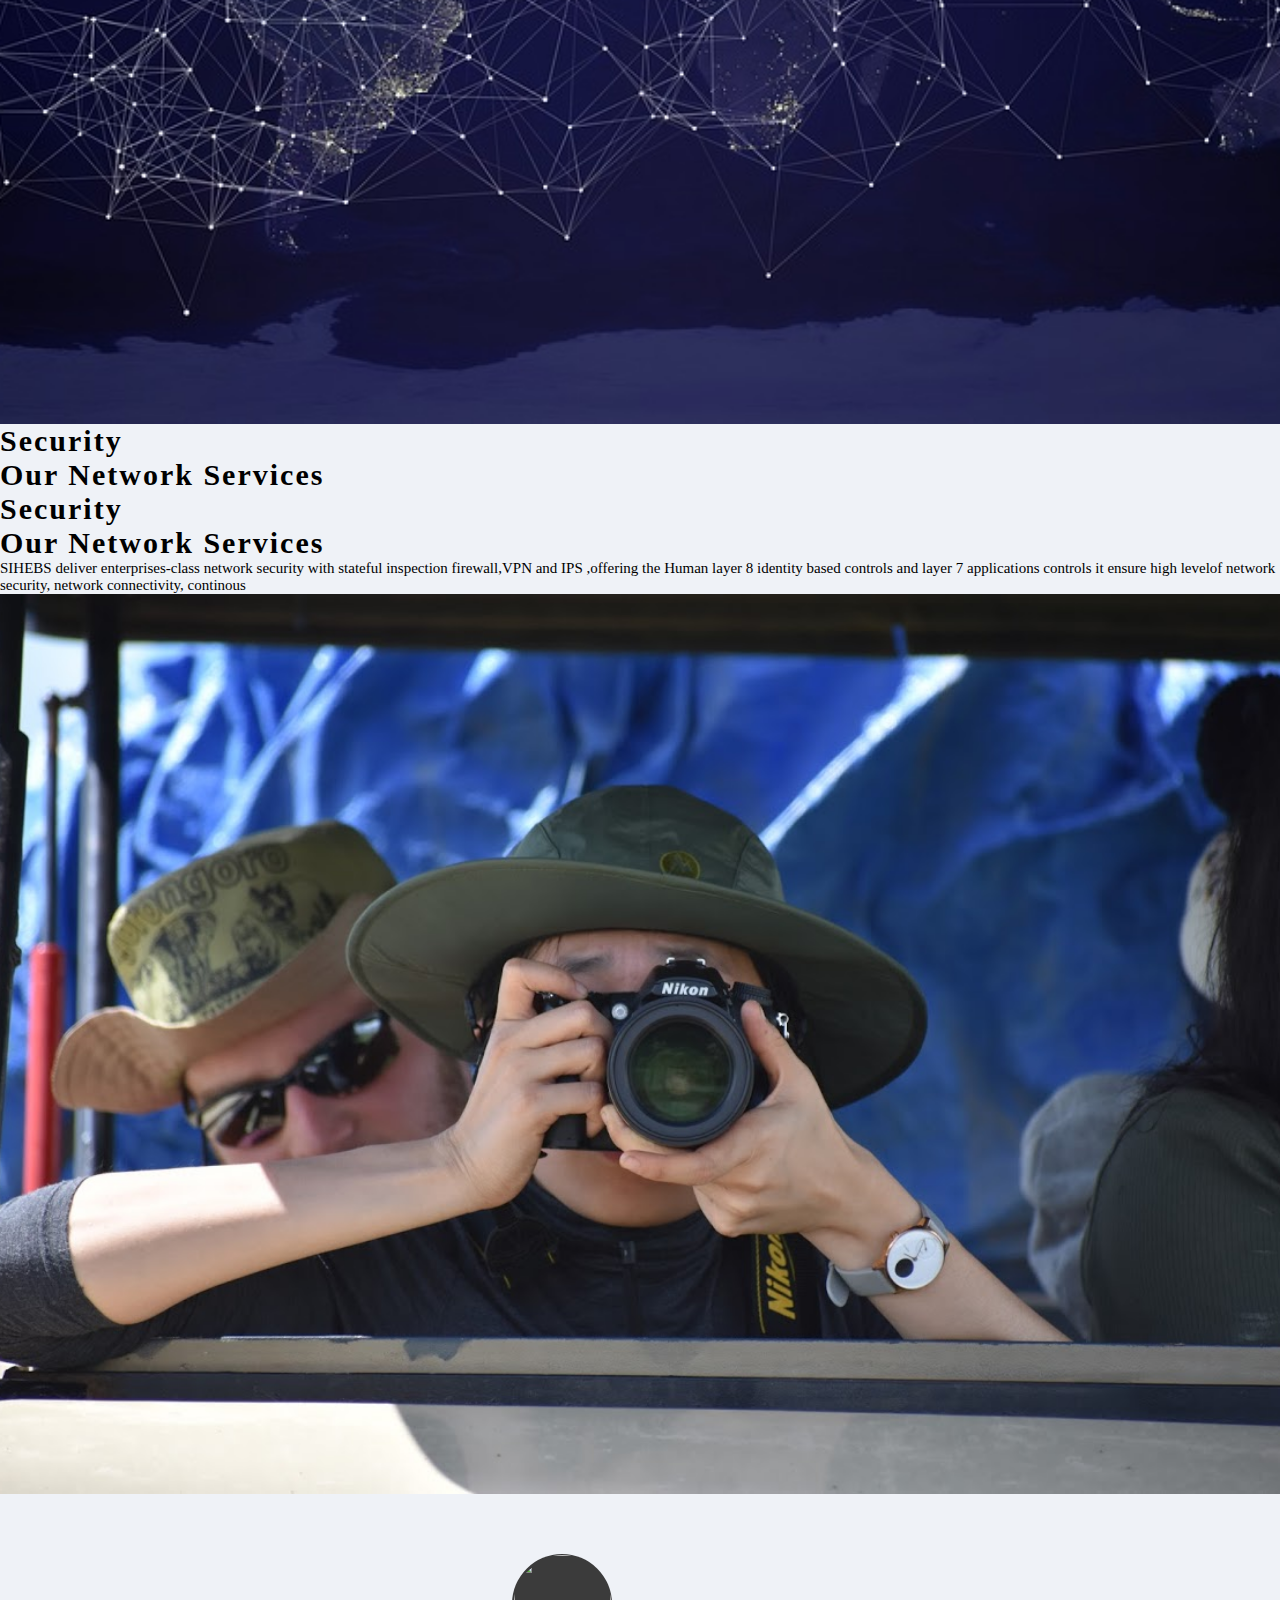
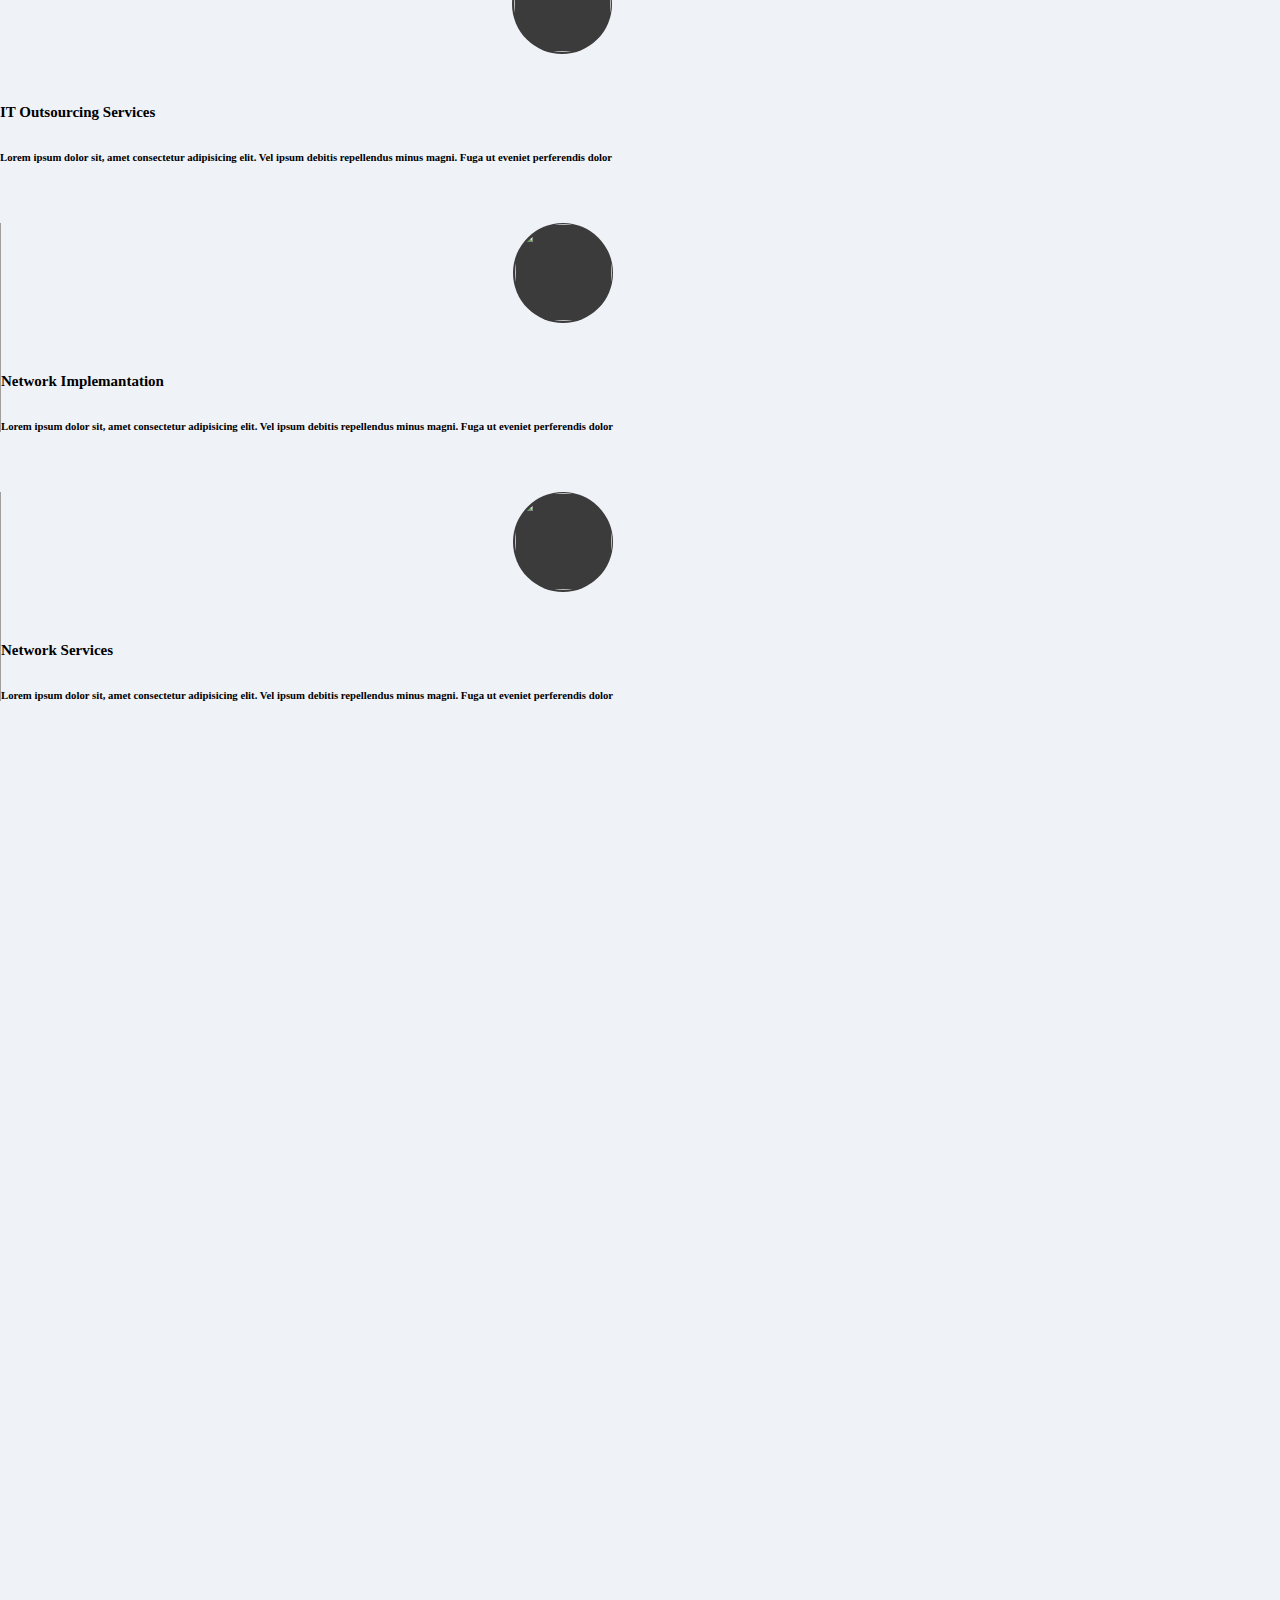
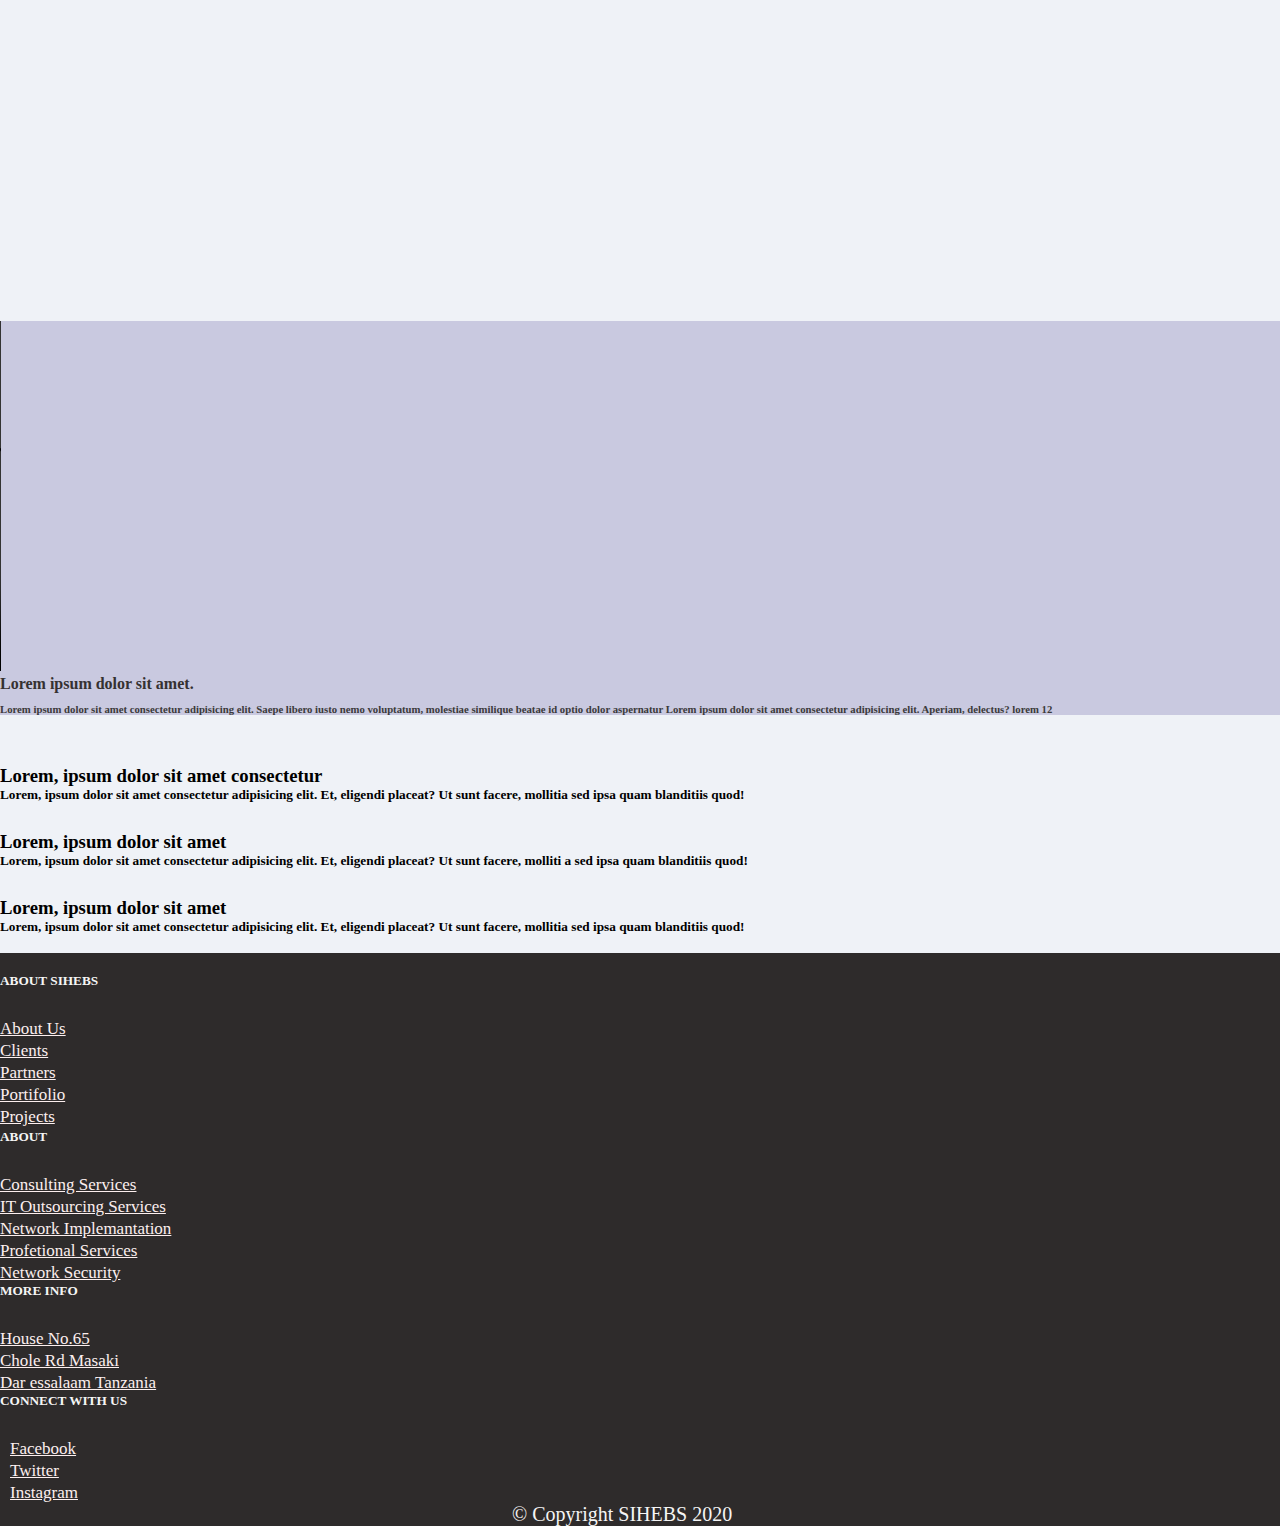
==== commit 11f9a8e5: "changes" ====
--- a/index.html
+++ b/index.html
@@ -131,7 +131,7 @@
                           stateful inspection firewall,VPN and IPS ,offering the
                           Human layer 8 identity basedcontrols and layer
                           7applications controls it ensure high levelof network
-                          security, network connectivity, continous
+                          
                         </p>
                       </div>
 
@@ -145,15 +145,15 @@
                     <div class="row">
                       <div class="col-sm-6">
                         <h1 class="animate__animated animate__fadeInLeft" style="animation-delay: 1s;">
-                          IT Sourcing  <br />
+                          Sourcing  <br />
                           Our Network Services
                         </h1>
                         <p class="animate__animated animate__zoomInUp" style="animation-delay: 1s;">
-                          SIHEBS deliver enterprises-class network securitywith
+                          SIHEBS deliver enterprises-class network security with
                           stateful inspection firewall,VPN and IPS ,offering the
-                          Human layer 8 identity basedcontrols and layer
+                          Human layer 8 identity based controls and layer
                           7applications controls it ensure high levelof network
-                          security, network connectivity, continous
+                          
                         </p>
                       </div>
                     </div>
@@ -173,10 +173,10 @@
                           Our Network Services
                         </h1>
                         <p class="animate__animated animate__zoomIn" style="animation-delay: 1s;">
-                          SIHEBS deliver enterprises-class network securitywith
+                          SIHEBS deliver enterprises-class network security with
                           stateful inspection firewall,VPN and IPS ,offering the
-                          Human layer 8 identity basedcontrols and layer
-                          7applications controls it ensure high levelof network
+                          Human layer 8 identity based controls and layer
+                          7 applications controls it ensure high levelof network
                           security, network connectivity, continous
                         </p>
                       </div>
@@ -240,21 +240,19 @@
 
   <!--========= third view ========= -->
   <section id="third-view">
-    <div class="container mt-5">
+    <div class="container mt-5 pt-5">
       <div class="d-sm-flex flex-row">
-    
         <div class="p-1  align-self-end animate__animated animate__zoomIn" style="background-image: url('assets/images/l2.jpg');animation-delay: 1s; "></div>
         <div class="p-2 align-self-end animate__animated animate__zoomIn" style="background-image: url('assets/images/l3.jpg'); animation-delay: 1s;"></div>
         <div class="p-3 align-self-end animate__animated animate__zoomIn" style="background-image: url('assets/images/t6.webp'); animation-delay: 1s;"></div>
         <div class="p-4 align-self-end animate__animated animate__zoomIn" style="background-image: url('assets/images/t4.webp'); animation-delay: 1s;"></div>
       </div>
-    
   </section>
 
   <!-- ===== video section ===== -->
 <section id="video-view">
   <div class="container">
-    <div class="row" style="background-color: rgb(163, 163, 236);">
+    <div class="row" style="background-color: rgb(201, 201, 224);">
       <div class="col-sm-6 video animate__animated animate__zoomIn mb-4" style="animation-delay: 1s;">
         <video width="550px" height="350px" controls>
           <source src="./assets/videos/gucci.mp4" type="video/mp4">
@@ -280,7 +278,8 @@
        <div class="row">
         <h3 class="animate__animated animate__fadeInUp" style="animation-delay: 1s;">Lorem, ipsum dolor sit amet consectetur</h3>
         <h5 class="text-muted animate__animated animate__fadeInUp" style="animation-delay: 1s;">
-          Lorem, ipsum dolor sit amet consectetur adipisicing elit. Et, eligendi placeat? Ut sunt facere, mollitia sed ipsa quam blanditiis quod!
+          Lorem, ipsum dolor sit amet consectetur adipisicing elit. Et,
+           eligendi placeat? Ut sunt facere, mollitia sed ipsa quam blanditiis quod!
         </h5>
        </div>
         <div class="row mac-content2 animate__animated animate__fadeInUp" style="animation-delay: 1s;">
--- a/styles/custom.css
+++ b/styles/custom.css
@@ -113,18 +113,17 @@
   margin-left: -15px;
 }
 .carousel-caption {
-  /* bottom: 200px; */
-  top: 300px;
+  top: 200px;
   text-align: left;
 }
 .carousel-caption h1 {
-  font-size: 45px;
+  font-size: 30px;
   letter-spacing: 2px;
   font-weight: 800;
   font-family: merienda;
 }
 .carousel-caption p {
-  font-size: 20px;
+  font-size: 15px;
   letter-spacing: normal;
 }
 .banner {
